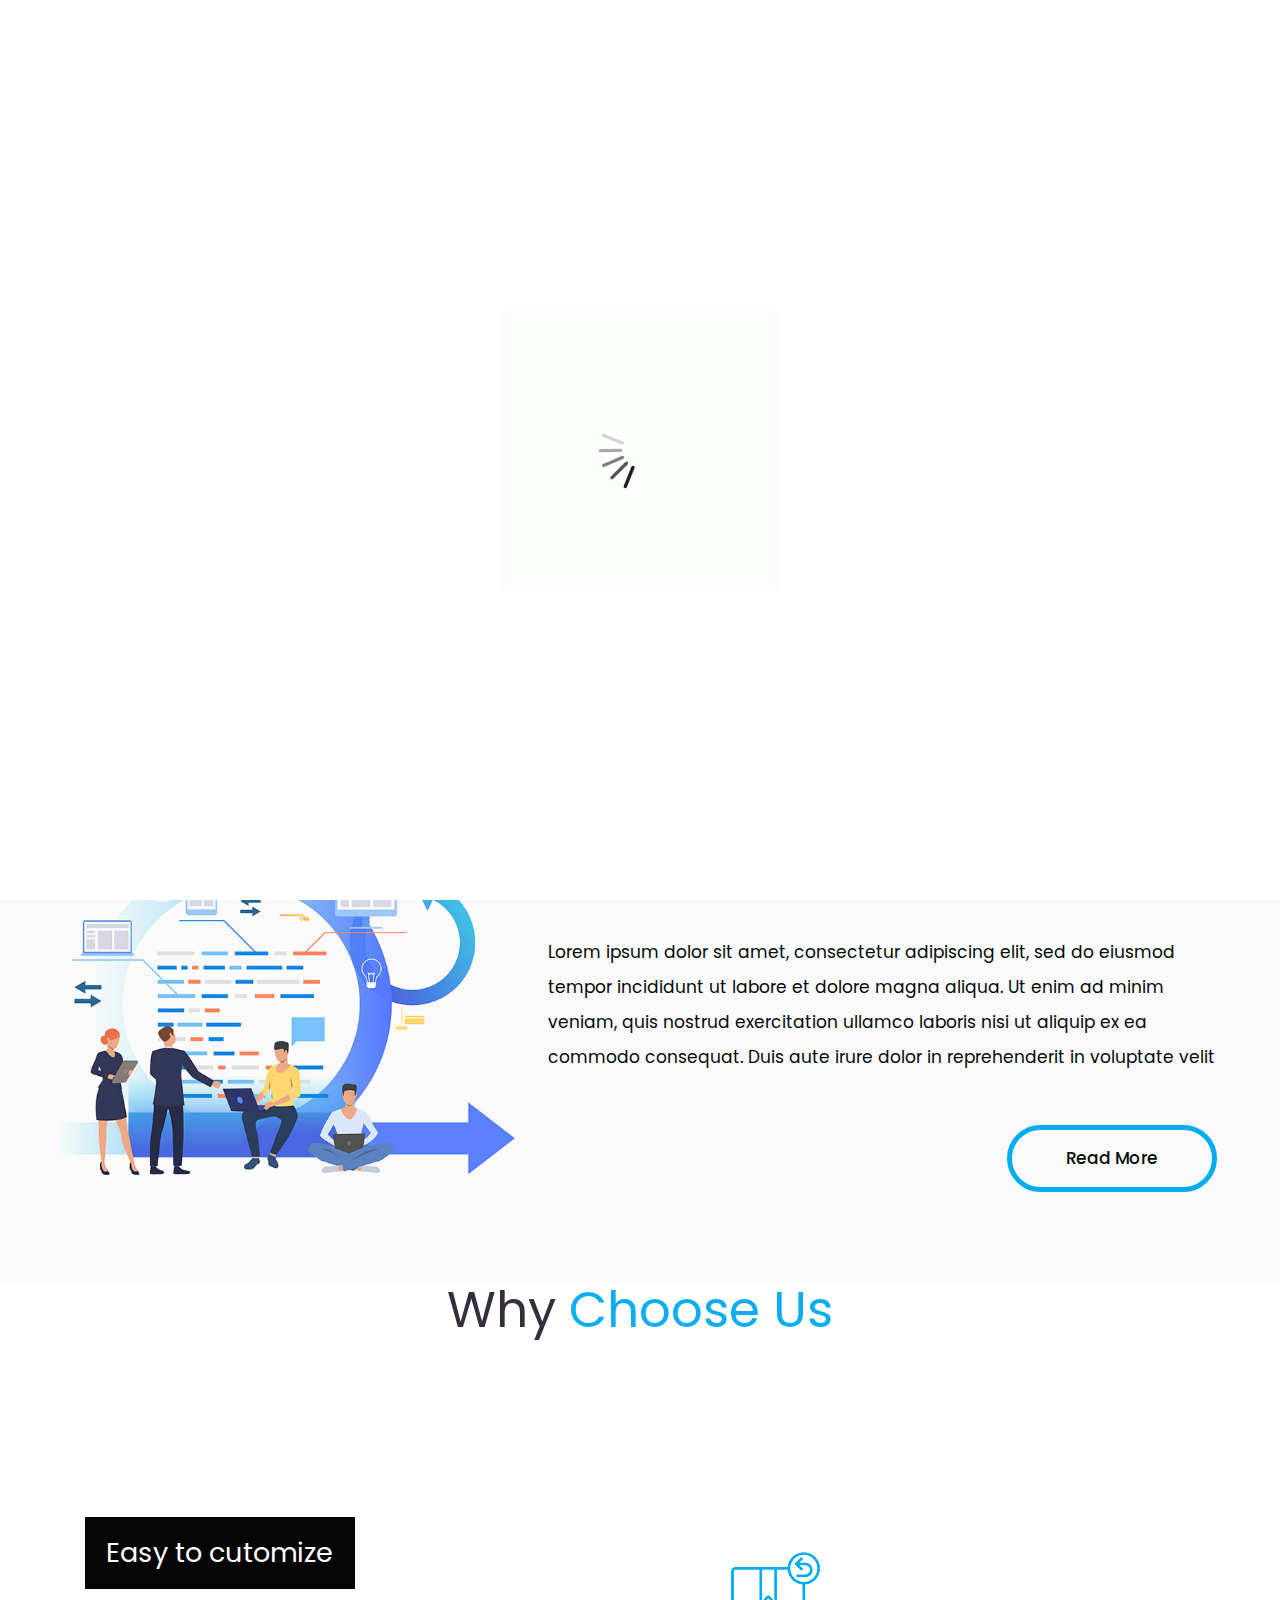
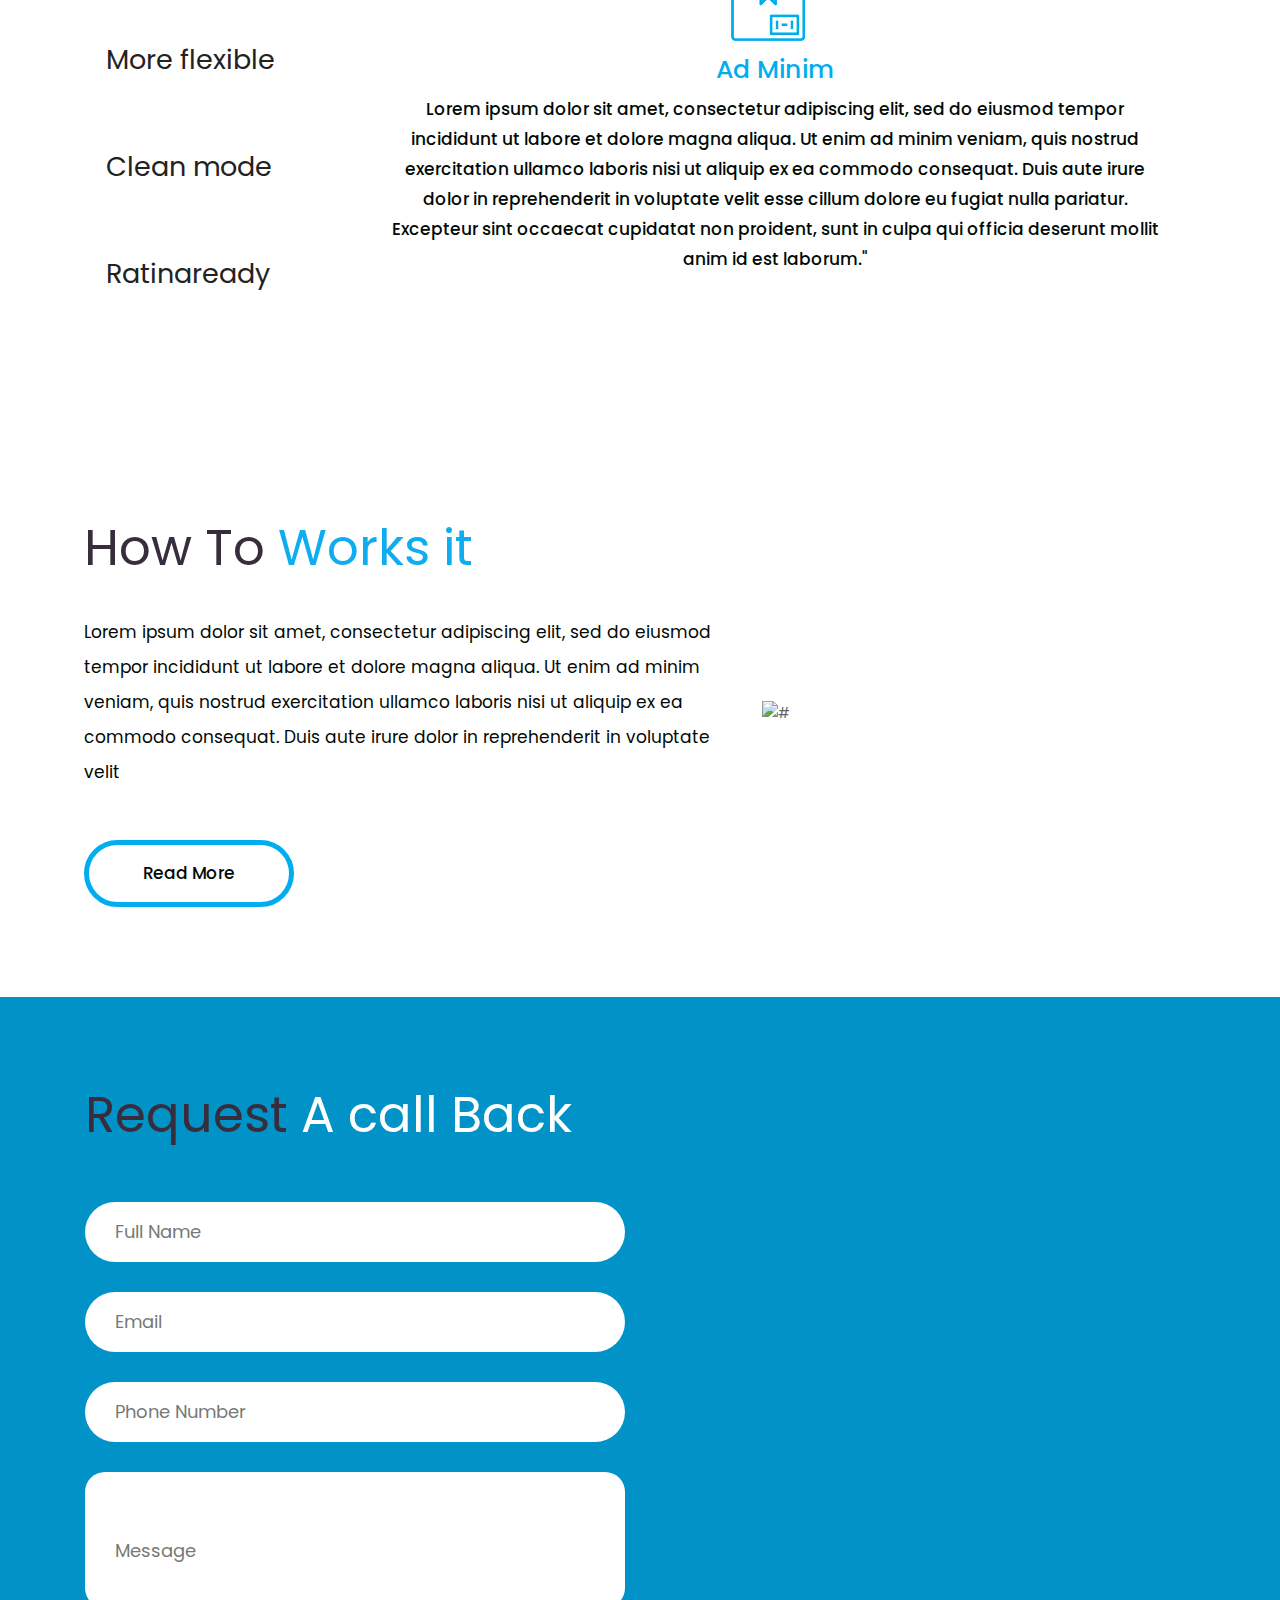
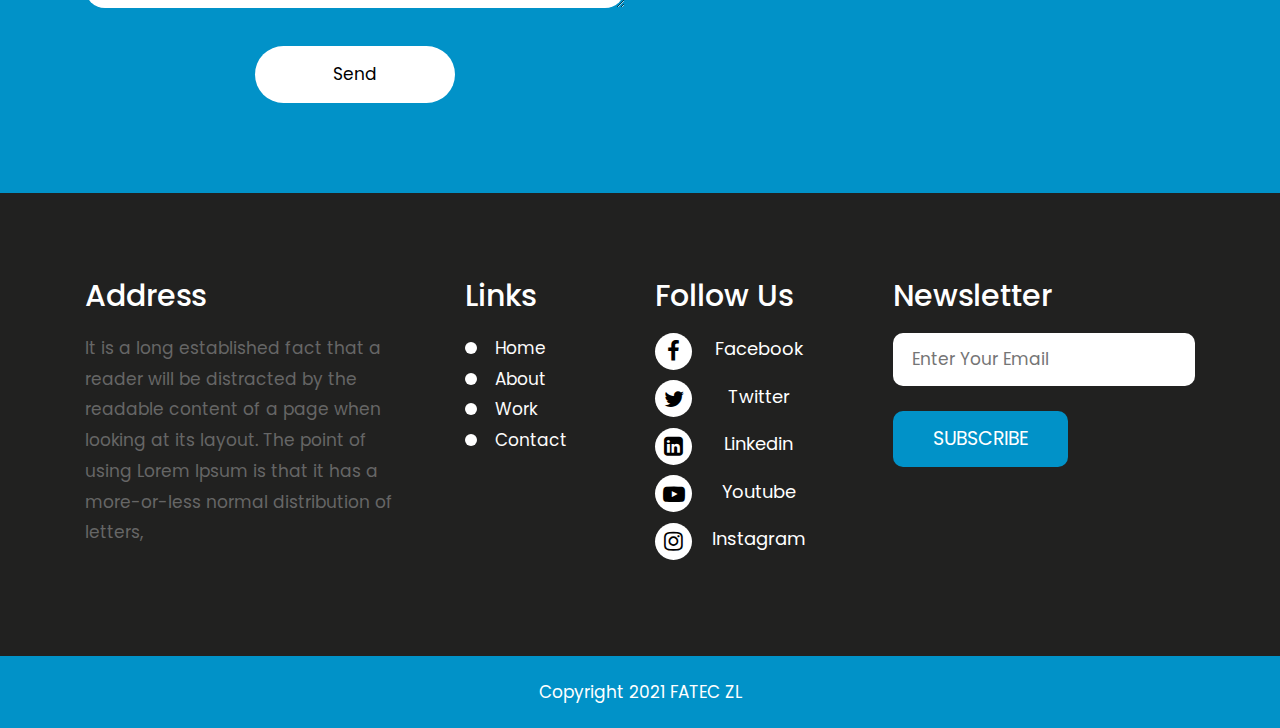
==== index.html @ 37ad4bf6 "Projeto Site Defeitos - IHC" ====
<!DOCTYPE html>
<html lang="en">
   <head>
      <!-- basic -->
      <meta charset="utf-8">
      <meta http-equiv="X-UA-Compatible" content="IE=edge">
      <!-- mobile metas -->
      <meta name="viewport" content="width=device-width, initial-scale=1">
      <meta name="viewport" content="initial-scale=1, maximum-scale=1">
      <!-- site metas -->
      <title>potoub</title>
      <meta name="keywords" content="">
      <meta name="description" content="">
      <meta name="author" content="">
      <!-- bootstrap css -->
      <link rel="stylesheet" href="css/bootstrap.min.css">
      <!-- style css -->
      <link rel="stylesheet" href="css/style.css">
      <!-- Responsive-->
      <link rel="stylesheet" href="css/responsive.css">
      <!-- fevicon -->
      <link rel="icon" href="images/fevicon.png" type="image/gif" />
      <!-- Scrollbar Custom CSS -->
      <link rel="stylesheet" href="css/jquery.mCustomScrollbar.min.css">
      <!-- Tweaks for older IEs-->
      <link rel="stylesheet" href="https://netdna.bootstrapcdn.com/font-awesome/4.0.3/css/font-awesome.css">
      <link rel="stylesheet" href="https://cdnjs.cloudflare.com/ajax/libs/fancybox/2.1.5/jquery.fancybox.min.css" media="screen">
      <!--[if lt IE 9]>
      <script src="https://oss.maxcdn.com/html5shiv/3.7.3/html5shiv.min.js"></script>
      <script src="https://oss.maxcdn.com/respond/1.4.2/respond.min.js"></script><![endif]-->
   </head>
   <!-- body -->
   <body class="main-layout">
      <!-- loader  -->
      <div class="loader_bg">
         <div class="loader"><img src="images/loading.gif" alt="#" /></div>
      </div>
      <!-- end loader -->
      <div class="wrapper">
      <!-- end loader -->
      <div class="sidebar">
         <!-- Sidebar  -->
         <nav id="sidebar">
            <div id="dismiss">
               <i class="fa fa-arrow-left"></i>
            </div>
            <ul class="list-unstyled components">
               <li class="active"> <a href="#">Home</a> </li>
               <li><a href="#about">About </a> </li>
               <li><a href="#work">Work</a> </li>
               <li><a href="#contact">Contact </a> </li>
            </ul>
         </nav>
      </div>
      <div id="content">
         <!-- header -->
         <header>
            <!-- header inner -->
            <div class="header">
               <div class="container-fluid">
                  <div class="row">
                     <div class="col-xl-3 col-lg-3 col-md-3 col-sm-3 col logo_section">
                        <div class="full">
                           <div class="center-desk">
                              <div class="logo">
                                 <a href="index.html"><img src="images/logo.png" alt="#" /></a>
                              </div>
                           </div>
                        </div>
                     </div>
                     <div class="col-xl-9 col-lg-9 col-md-9 col-sm-9">
                        <ul class="btn">
                           <!-- <li class="down_btn"><a href="#">Download</a></li>-->
                           <li><a href="#">Inicio</a></li>
                           <li><a href="#">Sobre</a></li>
                           <li><a href="#">Suporte</a></li>
                           <li><a href="#">Cursos</a></li>
                           <li><a href="#"><i class="fa fa-search" aria-hidden="true"></i></a></li>
                           <li><button type="button" id="sidebarCollapse">
                              <img src="images/menu_icon.png" alt="#" />
                              </button>
                           </li>
                        </ul>
                     </div>
                  </div>
               </div>
            </div>
         </header>
         <!-- end header inner -->
         <!-- end header -->
         <!-- banner -->
         <div id="myCarousel" class="carousel slide banner_main" data-ride="carousel">
            <ol class="carousel-indicators">
               <li data-target="#myCarousel" data-slide-to="0" class="active"></li>
               <li data-target="#myCarousel" data-slide-to="1"></li>
               <li data-target="#myCarousel" data-slide-to="2"></li>
            </ol>
            <div class="carousel-inner">
               <div class="carousel-item active">
                  <div class="container-fluid">
                     <div class="carousel-caption">
                        <div class="row">
                           <div class="col-xl-5 col-lg-5 col-md-5 col-sm-12">
                              <div class="text-bg">
                                 <h1>Get<br> Thinking A <br>long time</h1>
                                 <p>Lorem ipsum dolor sit amet, consectetur adipiscing elit, sed do eiusmod tempor incididunt ut labore et dolore magna aliqua. Ut enim ad minim veniam, quis </p>
                                 <a class="read_more" href="#">Read more</a>
                              </div>
                           </div>
                           <div class="col-xl-7 col-lg-7 col-md-7 col-sm-12">
                              <div class="images_box">
                                 <figure><img src="images/img2.png"></figure>
                              </div>
                           </div>
                        </div>
                     </div>
                  </div>
               </div>
               <div class="carousel-item">
                  <div class="container-fluid ">
                     <div class="carousel-caption">
                        <div class="row">
                           <div class="col-xl-5 col-lg-5 col-md-5 col-sm-12">
                              <div class="text-bg">
                                 <h1>Get<br> Thinking A <br>long time</h1>
                                 <p>Lorem ipsum dolor sit amet, consectetur adipiscing elit, sed do eiusmod tempor incididunt ut labore et dolore magna aliqua. Ut enim ad minim veniam, quis </p>
                                 <a class="read_more" href="#">Read more</a>
                              </div>
                           </div>
                           <div class="col-xl-7 col-lg-7 col-md-7 col-sm-12">
                              <div class="images_box">
                                 <figure><img src="images/img2.png"></figure>
                              </div>
                           </div>
                        </div>
                     </div>
                  </div>
               </div>
               <div class="carousel-item">
                  <div class="container-fluid">
                     <div class="carousel-caption ">
                        <div class="row">
                           <div class="col-xl-5 col-lg-5 col-md-5 col-sm-12">
                              <div class="text-bg">
                                 <h1>Get<br> Thinking A <br>long time</h1>
                                 <p>Lorem ipsum dolor sit amet, consectetur adipiscing elit, sed do eiusmod tempor incididunt ut labore et dolore magna aliqua. Ut enim ad minim veniam, quis </p>
                                 <a class="read_more" href="#">Read more</a>
                              </div>
                           </div>
                           <div class="col-xl-7 col-lg-7 col-md-7 col-sm-12">
                              <div class="images_box">
                                 <figure><img src="images/img2.png"></figure>
                              </div>
                           </div>
                        </div>
                     </div>
                  </div>
               </div>
            </div>
            <a class="carousel-control-prev" href="#myCarousel" role="button" data-slide="prev">
            <i class="fa fa-long-arrow-left" aria-hidden="true"></i>
            </a>
            <a class="carousel-control-next" href="#myCarousel" role="button" data-slide="next">
            <i class="fa fa-long-arrow-right" aria-hidden="true"></i>
            </a>
         </div>
         <!-- end banner -->
         <!-- about -->
         <div id="about"  class="about">
            <div class="container-fluid">
               <div class="row d_flex">
                  <div class="col-md-5">
                     <div class="about_img">
                        <figure><img src="images/about_img.jpg" alt="#"/></figure>
                     </div>
                  </div>
                  <div class="col-md-7">
                     <div class="titlepage">
                        <h2>About <span class="blu">Software</span></h2>
                        <p>Lorem ipsum dolor sit amet, consectetur adipiscing elit, sed do eiusmod tempor incididunt ut labore et dolore magna aliqua. Ut enim ad minim veniam, quis nostrud exercitation ullamco laboris nisi ut aliquip ex ea commodo consequat. Duis aute irure dolor in reprehenderit in voluptate velit </p>
                        <a class="read_more">Read More</a>
                     </div>
                  </div>
               </div>
            </div>
         </div>
         <!-- end about -->
         <!-- choose  section -->
         <div class="choose ">
            <div class="container">
               <div class="row">
                  <div class="col-md-12">
                     <div class="titlepage">
                        <h2>Why <span class="blu"> Choose Us</span></h2>
                     </div>
                  </div>
               </div>
            </div>
            <div class="choose_bg">
               <div class="container">
                  <div class="row">
                     <div class="col-md-12">
                        <div class="row">
                           <div class="col-xl-3 col-lg-3 col-md-3 col-sm-12 padding_right0">
                              <ul class="easy">
                                 <li class="active"><a href="#">Easy to cutomize</a></li>
                                 <li><a href="#">More flexible</a></li>
                                 <li><a href="#">Clean mode</a></li>
                                 <li><a href="#">Ratinaready</a></li>
                              </ul>
                           </div>
                           <div class="col-xl-9 col-lg-9 col-md-9 col-sm-12 padding_left0">
                              <div class="choose_box">
                                 <i><img src="images/admin.png" alt="#"/></i>
                                 <h3> Ad Minim</h3>
                                 <p>Lorem ipsum dolor sit amet, consectetur adipiscing elit, sed do eiusmod tempor incididunt ut labore et dolore magna aliqua. Ut enim ad minim veniam, quis nostrud exercitation ullamco laboris nisi ut aliquip ex ea commodo consequat. Duis aute irure dolor in reprehenderit in voluptate velit esse cillum dolore eu fugiat nulla pariatur. Excepteur sint occaecat cupidatat non proident, sunt in culpa qui officia deserunt mollit anim id est laborum."</p>
                              </div>
                           </div>
                        </div>
                     </div>
                  </div>
               </div>
            </div>
         </div>
         <!-- end choose  section -->
         <!-- work -->
         <div id="work"  class="work">
            <div class="container-fluid">
               <div class="row d_flex">
                  <div class="col-md-7">
                     <div class="titlepage">
                        <h2>How To <span class="blu">Works it</span></h2>
                        <p>Lorem ipsum dolor sit amet, consectetur adipiscing elit, sed do eiusmod tempor incididunt ut labore et dolore magna aliqua. Ut enim ad minim veniam, quis nostrud exercitation ullamco laboris nisi ut aliquip ex ea commodo consequat. Duis aute irure dolor in reprehenderit in voluptate velit </p>
                        <a class="read_more">Read More</a>
                     </div>
                  </div>
                  <div class="col-md-5">
                     <div class="work_img">
                        <figure><img src="images/work_img.jpg" alt="#"/></figure>
                     </div>
                  </div>
               </div>
            </div>
         </div>
         <!-- end work -->
         <!-- request -->
         <div id="contact" class="request">
            <div class="container">
               <div class="row">
                  <div class="col-md-12">
                     <div class="titlepage">
                        <h2>Request <span class="white">A call Back</span></h2>
                     </div>
                  </div>
               </div>
               <div class="row">
                  <div class="col-md-6">
                     <form id="request" class="main_form">
                        <div class="row">
                           <div class="col-md-12 ">
                              <input class="contactus" placeholder="Full Name" type="type" name="Full Name"> 
                           </div>
                           <div class="col-md-12">
                              <input class="contactus" placeholder="Email" type="type" name="Email"> 
                           </div>
                           <div class="col-md-12">
                              <input class="contactus" placeholder="Phone Number" type="type" name="Phone Number">                          
                           </div>
                           <div class="col-md-12">
                              <textarea class="textarea" placeholder="Message" type="type" Message="Name">Message </textarea>
                           </div>
                           <div class="col-md-12">
                              <button class="send_btn">Send</button>
                           </div>
                        </div>
                     </form>
                  </div>
                  <div class="col-md-6">
                     <div id="map"></div>
                  </div>
               </div>
            </div>
         </div>
         <!-- end request -->
         <!--  footer -->
         <footer>
            <div class="footer">
               <div class="container">
                  <div class="row">
                     <div class="col-xl-6 col-lg-6 col-md-12 col-sm-12">
                        <div class="row">
                           <div class="col-md-8 col-sm-6">
                              <div class="address">
                                 <h3>Address </h3>
                              </div>
                              <ul class="location_icon">
                                 <li>It is a long established fact that a reader will be distracted by the readable content of a page when looking at its layout. The point of using Lorem Ipsum is that it has a more-or-less normal distribution of letters, </li>
                              </ul>
                           </div>
                           <div class="col-md-4 col-sm-6">
                              <div class="address">
                                 <h3>Links</h3>
                                 <ul class="Menu_footer">
                                    <li class="active"> <a href="#">Home</a> </li>
                                    <li><a href="#about">About </a> </li>
                                    <li><a href="#work">Work</a> </li>
                                    <li><a href="#contact">Contact </a> </li>
                                 </ul>
                              </div>
                           </div>
                        </div>
                     </div>
                     <div class="col-xl-6 col-lg-6 col-md-12 col-sm-12">
                        <div class="row">
                           <div class="col-md-5 col-sm-6">
                              <div class="address">
                                 <h3>Follow Us</h3>
                              </div>
                              <ul class="social_icon">
                                 <li><a href="#">Facebook <i class="fa fa-facebook" aria-hidden="true"></i></a></li>
                                 <li><a href="#"> Twitter<i class="fa fa-twitter" aria-hidden="true"></i></a></li>
                                 <li><a href="#"> Linkedin<i class="fa fa-linkedin-square" aria-hidden="true"></i></a></li>
                                 <li><a href="#"> Youtube<i class="fa fa-youtube-play" aria-hidden="true"></i></a></li>
                                 <li><a href="#"> Instagram<i class="fa fa-instagram" aria-hidden="true"></i></a></li>
                              </ul>
                           </div>
                           <div class="col-md-7 col-sm-6">
                              <div class="address">
                                 <h3>Newsletter </h3>
                              </div>
                              <form class="bottom_form">
                                 <input class="enter" placeholder="Enter Your Email" type="text" name="Enter Your Email">
                                 <button class="sub_btn">subscribe</button>
                              </form>
                           </div>
                        </div>
                     </div>
                  </div>
               </div>
               <div class="copyright">
                  <div class="container">
                     <div class="row">
                        <div class="col-md-12">
                           <p>Copyright 2021 FATEC ZL</a></p>
                        </div>
                     </div>
                  </div>
               </div>
            </div>
         </footer>
         <!-- end footer -->
      </div>
      <div class="overlay"></div>
      <!-- Javascript files-->
      <script src="js/jquery.min.js"></script>
      <script src="js/popper.min.js"></script>
      <script src="js/bootstrap.bundle.min.js"></script>
      <script src="js/jquery-3.0.0.min.js"></script>
      <!-- sidebar -->
      <script src="js/jquery.mCustomScrollbar.concat.min.js"></script>
      <script src="js/custom.js"></script>
      <script type="text/javascript">
         $(document).ready(function() {
             $("#sidebar").mCustomScrollbar({
                 theme: "minimal"
             });
         
             $('#dismiss, .overlay').on('click', function() {
                 $('#sidebar').removeClass('active');
                 $('.overlay').removeClass('active');
             });
         
             $('#sidebarCollapse').on('click', function() {
                 $('#sidebar').addClass('active');
                 $('.overlay').addClass('active');
                 $('.collapse.in').toggleClass('in');
                 $('a[aria-expanded=true]').attr('aria-expanded', 'false');
             });
         });
      </script>
      <script>
         $(document).ready(function() {
             $(".fancybox").fancybox({
                 openEffect: "none",
                 closeEffect: "none"
             });
         
             $(".zoom").hover(function() {
         
                 $(this).addClass('transition');
             }, function() {
         
                 $(this).removeClass('transition');
             });
         });
      </script>
      <script>
         // This example adds a marker to indicate the position of Bondi Beach in Sydney,
         // Australia.
         function initMap() {
           var map = new google.maps.Map(document.getElementById('map'), {
             zoom: 11,
             center: {
               lat: 40.645037,
               lng: -73.880224
             },
           });
         
           var image = 'images/maps-and-flags.png';
           var beachMarker = new google.maps.Marker({
             position: {
               lat: 40.645037,
               lng: -73.880224
             },
             map: map,
             icon: image
           });
         }
      </script>
      <!-- google map js -->
      <script src="https://maps.googleapis.com/maps/api/js?key=AIzaSyA8eaHt9Dh5H57Zh0xVTqxVdBFCvFMqFjQ&callback=initMap"></script>
      <!-- end google map js -->
   </body>
</html>
---- css/style.css ----
/*--------------------------------------------------------------------- File Name: responsive.css ---------------------------------------------------------------------*/


/*--------------------------------------------------------------------- File Name: style.css ---------------------------------------------------------------------*/


/*--------------------------------------------------------------------- import Fonts ---------------------------------------------------------------------*/

@import url('https://fonts.googleapis.com/css?family=Rajdhani:300,400,500,600,700');
@import url('https://fonts.googleapis.com/css?family=Poppins:100,100i,200,200i,300,300i,400,400i,500,500i,600,600i,700,700i,800,800i,900,900i');
@import url('https://fonts.googleapis.com/css?family=Raleway:100,400,600,700,900&display=swap');

/*****---------------------------------------- 1) font-family: 'Rajdhani', sans-serif;
 2) font-family: 'Poppins', sans-serif;
 ----------------------------------------*****/


/*--------------------------------------------------------------------- import Files ---------------------------------------------------------------------*/

@import url(animate.min.css);
@import url(normalize.css);
@import url(icomoon.css);
@import url(font-awesome.min.css);
@import url(meanmenu.css);
@import url(owl.carousel.min.css);
@import url(swiper.min.css);
@import url(slick.css);
@import url(jquery.fancybox.min.css);
@import url(jquery-ui.css);
@import url(nice-select.css);

/*--------------------------------------------------------------------- skeleton ---------------------------------------------------------------------*/

* {
     box-sizing: border-box !important;
}

html {
     scroll-behavior: smooth;
}

body {
     color: #666666;
     font-size: 14px;
     font-family: 'Poppins', sans-serif;
     line-height: 1.80857;
     font-weight: normal;
}

a {
     color: #1f1f1f;
     text-decoration: none !important;
     outline: none !important;
     -webkit-transition: all .3s ease-in-out;
     -moz-transition: all .3s ease-in-out;
     -ms-transition: all .3s ease-in-out;
     -o-transition: all .3s ease-in-out;
     transition: all .3s ease-in-out;
}

h1,
h2,
h3,
h4,
h5,
h6 {
     letter-spacing: 0;
     font-weight: normal;
     position: relative;
     padding: 0 0 10px 0;
     font-weight: normal;
     line-height: normal;
     color: #111111;
     margin: 0
}

h1 {
     font-size: 24px;
}

h2 {
     font-size: 22px;
}

h3 {
     font-size: 18px;
}

h4 {
     font-size: 16px
}

h5 {
     font-size: 14px
}

h6 {
     font-size: 13px
}

*,
*::after,
*::before {
     -webkit-box-sizing: border-box;
     -moz-box-sizing: border-box;
     box-sizing: border-box;
}

h1 a,
h2 a,
h3 a,
h4 a,
h5 a,
h6 a {
     color: #212121;
     text-decoration: none!important;
     opacity: 1
}

button:focus {
     outline: none;
}

ul,
li,
ol {
     margin: 0px;
     padding: 0px;
     list-style: none;
}

p {
     margin: 0px;
     font-weight: 500;
     font-size: 15px;
     line-height: 24px;
}

a {
     color: #222222;
     text-decoration: none;
     outline: none !important;
}

a,
.btn {
     text-decoration: none !important;
     outline: none !important;
     -webkit-transition: all .3s ease-in-out;
     -moz-transition: all .3s ease-in-out;
     -ms-transition: all .3s ease-in-out;
     -o-transition: all .3s ease-in-out;
     transition: all .3s ease-in-out;
}

img {
     max-width: 100%;
     height: auto;
}

 :focus {
     outline: 0;
}

.btn-custom {
     margin-top: 20px;
     background-color: transparent !important;
     border: 2px solid #ddd;
     padding: 12px 40px;
     font-size: 16px;
}

.lead {
     font-size: 18px;
     line-height: 30px;
     color: #767676;
     margin: 0;
     padding: 0;
}

.form-control:focus {
     border-color: #ffffff !important;
     box-shadow: 0 0 0 .2rem rgba(255, 255, 255, .25);
}

.navbar-form input {
     border: none !important;
}

.badge {
     font-weight: 500;
}

blockquote {
     margin: 20px 0 20px;
     padding: 30px;
}

button {
     border: 0;
     margin: 0;
     padding: 0;
     cursor: pointer;
}

.full {
     float: left;
     width: 100%;
}

.layout_padding {
     padding-top: 90px;
     padding-bottom: 90px;
}

.layout_padding_2 {
     padding-top: 75px;
     padding-bottom: 75px;
}

.light_silver {
     background: #f9f9f9;
}

.theme_bg {
     background: #38c8a8;
}

.margin_top_30 {
     margin-top: 30px !important;
}

.full {
     width: 100%;
     float: left;
     margin: 0;
     padding: 0;
}


/**-- heading section --**/


/*---------------------------- preloader area ----------------------------*/

.loader_bg {
     position: fixed;
     z-index: 9999999;
     background: #fff;
     width: 100%;
     height: 100%;
}

.loader {
     height: 100%;
     width: 100%;
     position: absolute;
     left: 0;
     top: 0;
     display: flex;
     justify-content: center;
     align-items: center;
}

.loader img {
     width: 280px;
}


/*-- menu_sitbar--*/

.menu_sitbar {
     float: left;
     width: 120px;
     height: 100vh;
     background: #0808ff;
     border-right: #fff solid 7px;
     padding: 33px;
}

#sidebar {
     width: 200px;
     position: fixed;
     top: 0;
     left: -280px;
     height: 100vh;
     z-index: 1000;
     background: #fff;
     color: #fff;
     transition: all 0.3s;
     overflow-y: scroll;
     box-shadow: 3px 3px 3px rgba(0, 0, 0, 0.2);
}

#sidebar.active {
     left: 0;
}

#dismiss {
     width: 35px;
     height: 35px;
     line-height: 34px;
     text-align: center;
     background: #000;
     position: absolute;
     top: 10px;
     right: 10px;
     cursor: pointer;
     -webkit-transition: all 0.3s;
     -o-transition: all 0.3s;
     transition: all 0.3s;
}

#dismiss:hover {
     background: #35bff8;
     color: #fff;
}

.overlay {
     display: none;
     position: fixed;
     width: 100vw;
     height: 100vh;
     background: rgba(0, 0, 0, 0.7);
     z-index: 998;
     opacity: 0;
     transition: all 0.5s ease-in-out;
}

.overlay.active {
     display: block;
     opacity: 1;
}

#sidebarCollapse {
     background: transparent;
     padding: 0;
     border: none;
}

#sidebar .sidebar-header {
     padding: 20px;
     background: #0808ff;
}

#sidebar ul.components {
     padding: 55px 0;
}

#sidebar ul p {
     color: #fff;
     padding: 10px;
}

#sidebar ul li a {
     padding: 10px 25px;
     font-size: 1.3em;
     display: block;
     font-weight: 500;
}

#sidebar ul li a:hover {
     color: #fff;
     background: #35bff8;
}

#sidebar ul li.active>a,
a[aria-expanded="true"] {
     color: #fff;
     background: #35bff8;
}

a[data-toggle="collapse"] {
     position: relative;
}

.dropdown-toggle::after {
     display: block;
     position: absolute;
     top: 50%;
     right: 20px;
     transform: translateY(-50%);
}

ul ul a {
     font-size: 0.9em !important;
     padding-left: 30px !important;
     background: #6d7fcc;
}

ul.CTAs {
     padding: 20px;
}

ul.CTAs a {
     text-align: center;
     font-size: 0.9em !important;
     display: block;
     border-radius: 5px;
     margin-bottom: 5px;
}

a.download {
     background: #fff;
     color: #7386D5;
}

a.article,
a.article:hover {
     background: #6d7fcc !important;
     color: #fff !important;
}


/*--end menu_sitbar--*/

ul.btn {
     float: right;
}

ul.btn li {
     display: inline-block;
     padding: 0 25px;
}

ul.btn li a {
     color: #fff;
     font-size: 16px;
}

ul.btn li:last-child {
     padding-right: 0;
}

.down_btn {
     padding-left: 50px;
}

.down_btn a {
     background-color: #fff;
     display: inline-block;
     padding: 7px 35px;
     border-radius: 10px;
     color: #010a05 !important;
     font-size: 17px;
}

.down_btn a:hover {
     color: #fff !important;
     background: #000;
}


/*-- header area --*/


/*--------------------------------------------------------------------- top banner area ---------------------------------------------------------------------*/


/*--------------------------------------------------------------------- layout new css ---------------------------------------------------------------------*/

.header::after {
     background: url(../images/cross_top.png);
     content: "";
     position: absolute;
     width: 558px;
     height: 228px;
     z-index: -1;
     top: 0;
     left: 0;
}

.header {
     width: 100%;
     background: #AF3434;
     padding: 15px 10px;
     position: relative;
     z-index: 960;
}

.logo a {
     font-size: 40px;
     font-weight: bold;
     text-transform: uppercase;
     color: #fff;
     line-height: 40px;
}

.logo img{
     width: 35%;
}


/** banner section **/

.banner_main {
     background: #AF3434;
     padding: 15px 0 70px 0;
}

.text-bg {
     text-align: left;
     float: right;
     width: 100%;
     max-width: 431px;
}

.text-bg h1 {
     color: #fff;
     padding-top: 50px;
     font-size: 71px;
     line-height: 85px;
     padding-bottom: 25px;
     font-weight: bold;
}

.text-bg p {
     font-size: 17px;
     display: block;
     color: #fff;
     line-height: 25px;
     padding-bottom: 50px;
     font-weight: 500;
}

.text-bg .read_more {
     border: #fff solid 5px;
}

.text-bg .read_more:hover {
     background: #000;
}

.images_box figure {
     margin: 0px;
}

.images_box figure img {
     width: 100%;
}

.carousel-indicators li {
     background: #000;
     width: 38px;
     height: 8px;
     border-radius: 10px;
}

.carousel-indicators {
     bottom: 45px;
}

.carousel-caption {
     position: inherit;
}

.carousel-control-next,
.carousel-control-prev {
     display: none;
}


/** banner section **/

.titlepage {
     text-align: center;
     padding-bottom: 60px;
}

.titlepage h2 {
     font-size: 50px;
     color: #382d3c;
     line-height: 55px;
     padding: 0;
}

.d_flex {
     display: flex;
     align-items: center;
     flex-wrap: wrap;
}

.blu {
     color: #0eadef;
}

.read_more {
     font-size: 17px;
     background-color: transparent;
     border: #00aeef solid 5px;
     color: #010a05 !important;
     padding: 13px 0px;
     width: 100%;
     max-width: 210px;
     text-align: center;
     display: inline-block;
     transition: ease-in all 0.5s;
     border-radius: 40px;
     font-weight: 500;
}

.read_more:hover {
     background: #00aeef;
     color: #fff !important;
     transition: ease-in all 0.5s;
}


/** about section **/

.about {
     background: #fafafa;
     padding: 90px 0;
}

.about .titlepage {
     text-align: left;
     padding: 0;
     max-width: 669px;
     width: 100%;
     float: left;
}

.about .titlepage h2 {
     margin-bottom: 40px;
}

.about .titlepage p {
     color: #010a05;
     font-size: 17px;
     line-height: 35px;
     font-weight: 400;
     padding-bottom: 50px;
}

.about .titlepage .read_more {
     float: right;
}

.about_img figure {
     margin: 0;
}

.about_img figure img {
     width: 100%;
}


/** end about section **/


/** choose  section **/

.blu2 {
     color: #3a3aff;
     font-weight: bold;
}

.choose_bg {
     background: url(../images/why.jpg);
     padding: 120px 0;
}

.choose .choose_box {
     background: #fff;
     padding: 35px 35px;
     text-align: center;
}

.choose .choose_box span {
     color: #141629;
     display: block;
     font-size: 70px;
     font-weight: bold;
     text-align: center;
}

.choose .choose_box h3 {
     color: #00aeef;
     font-size: 25px;
     line-height: 28px;
     font-weight: 500;
     padding-bottom: 10px;
     padding-top: 15px;
}

.choose .choose_box p {
     color: #010a05;
     font-size: 17px;
     line-height: 30px;
     font-weight: 500;
}

.padding_right0 {
     padding-right: 0;
}

.padding_left0 {
     padding-left: 0;
}

ul.easy li a {
     font-size: 27px;
     padding: 18px 21px;
     width: 100%;
     line-height: 36px;
     margin-bottom: 35px;
     display: block;
}

ul.easy li:last-child a {
     margin-bottom: 0;
}

ul.easy li.active a {
     background: #060505;
     color: #fff;
}

ul.easy li a:hover {
     background: #060505;
     color: #fff;
}


/** end choose  section **/


/** work section **/

.work {
     background: #ffffff;
     padding: 90px 0;
}

.work .titlepage {
     text-align: left;
     padding: 0;
     max-width: 648px;
     width: 100%;
     float: right;
}

.work .titlepage h2 {
     margin-bottom: 40px;
}

.work .titlepage p {
     color: #010a05;
     font-size: 17px;
     line-height: 35px;
     font-weight: 400;
     padding-bottom: 50px;
}

.work_img {
     padding-right: 30px;
}

.work_img figure {
     margin: 0;
}

.work_img figure img {
     width: 100%;
}


/** end work section **/


/** request section **/

.request {
     background: #0192c8;
     padding: 90px 0px;
}

.request .titlepage {
     text-align: left;
}

.white {
     color: #fff;
}

.main_form .contactus {
     border-radius: 35px;
     padding: 0px 30px;
     margin-bottom: 30px;
     width: 100%;
     height: 60px;
     background: #fff;
     color: #777977;
     font-size: 18px;
     font-weight: normal;
     border: inherit;
}

.main_form .textarea {
     padding: 8px 30px;
     padding-top: 63px;
     margin-bottom: 30px;
     width: 100%;
     background: #fff;
     color: #777977;
     font-size: 18px;
     font-weight: normal;
     border: inherit;
     border-radius: 20px;
}

.main_form .send_btn {
     font-size: 17px;
     transition: ease-in all 0.5s;
     background-color: #fff;
     color: #000;
     padding: 13px 0px;
     max-width: 200px;
     width: 100%;
     display: block;
     border-radius: 30px;
     margin: 0 auto;
}

.main_form .send_btn:hover {
     background-color: #191e20;
     transition: ease-in all 0.5s;
     color: #fff;
}

#request *::placeholder {
     color: #777977;
     opacity: 1;
}

#map {
     height: 425px;
     overflow: hidden;
     padding-bottom: 22.25%;
     padding-top: 30px;
     position: relative;
}


/** end request section **/


/** footer **/

.footer {
     background: #212120;
     padding-top: 85px;
     text-align: center;
}

.footer .titlepage {
     text-align: left;
     padding-bottom: 0px;
}

.footer .titlepage h2 {
     color: #fff;
}

.footer .address h3 {
     color: #fff;
     font-size: 30px;
     line-height: 35px;
     font-weight: 500;
     padding-bottom: 20px;
     text-align: left;
}

ul.location_icon li {
     font-size: 17px;
     text-align: left;
     padding-right: 40px;
}

ul.Menu_footer li {
     display: block;
     color: #3e7f21;
     position: relative;
}

ul.Menu_footer li:before {
     content: "";
     position: absolute;
     width: 12px;
     height: 12px;
     border-radius: 20px;
     background: #fff;
     margin-top: 9px;
     left: 0;
}

ul.Menu_footer li a {
     display: block;
     color: #fcfbfb;
     font-size: 17px;
     padding-left: 30px;
     text-align: left;
}

ul.Menu_footer li a:hover {
     color: #0eadef;
}

ul.social_icon li {
     display: block;
     padding-bottom: 11px;
}

ul.social_icon li a {
     font-size: 18px;
     color: #fff;
     display: inherit;
}

ul.social_icon li a:hover {
     color: #0eadef;
}

ul.social_icon li a i {
     background: #fff;
     width: 37px;
     height: 37px;
     display: flex;
     align-items: center;
     justify-content: center;
     font-size: 22px;
     border-radius: 30px;
     color: #000;
     margin-top: -33px;
}

ul.social_icon li a i:hover {
     color: #0eadef;
}

.bottom_form h3 {
     font-weight: 600;
     font-size: 20px;
     text-align: left;
     color: #fff;
     padding-bottom: 15px;
}

.bottom_form .enter {
     border: inherit;
     padding: 0px 19px;
     width: 100%;
     height: 53px;
     background: #fff;
     color: #828282;
     font-size: 17px;
     border-radius: 10px;
     margin-bottom: 25px;
}

.sub_btn {
     font-size: 19px;
     transition: ease-in all 0.5s;
     background-color: #0192c8;
     color: #fff;
     padding: 11px 0px;
     max-width: 175px;
     width: 100%;
     display: block;
     text-transform: uppercase;
     border-radius: 10px;
     border: inherit;
     box-shadow: inherit;
}

.sub_btn:hover {
     background-color: #0156ed;
     transition: ease-in all 0.5s;
     color: #fff;
}

.copyright {
     margin-top: 85px;
     padding: 25px 0;
     background: #0192c8;
}

.copyright p {
     color: #fff;
     font-size: 17px;
     line-height: 22px;
     text-align: center;
     font-weight: normal;
}

.copyright a {
     color: #fff;
}

.copyright a:hover {
     color: #212120;
}


/** end footer **/
---- css/responsive.css ----
/*--------------------------------------------------------------------- File Name: responsive.css ---------------------------------------------------------------------*/


/*------------------------------------------------------------------- 991px x 768px ---------------------------------------------------------------------*/

@media (min-width: 1200px) and (max-width: 1500px) {}

@media (min-width: 992px) and (max-width: 1199px) {
    .text-bg h1 {
        font-size: 67px;
    }
    ul.easy li a {
        font-size: 21px;
    }
    ul.social_icon li a {
        font-size: 16px;
    }
}

@media (min-width: 768px) and (max-width: 991px) {
    .text-bg h1 {
        padding-top: 0px;
        font-size: 51px;
        line-height: 70px;
    }
    ul.Menu_footer {
        padding-bottom: 30px;
    }
    ul.easy li a {
        font-size: 17px;
        padding: 18px 11px;
    }
    ul.location_icon li {
        padding-bottom: 20px;
    }
}

@media (min-width: 576px) and (max-width: 767px) {
    .header {
        padding: 15px 30px 10px 30px;
    }
    .about_img {
        padding-bottom: 20px;
    }
    ul.btn li {
        padding: 0 18px;
    }
    .text-bg {
        max-width: inherit;
        padding-top: 60px;
    }
    .padding_left0 {
        padding-left: 15px;
    }
    .padding_right0 {
        padding-right: 15px;
    }
    .main_form .send_btn {
        margin-bottom: 30px;
    }
    ul.location_icon li {
        padding-bottom: 20px;
    }
    .work_img {
        padding-right: 0;
        padding-top: 30px;
    }
}

@media (max-width: 575px) {
    .header {
        padding: 30px 0px 15px 0px;
    }
    .header::after {
        background: inherit;
        position: inherit;
    }
    .logo {
        text-align: center !important;
        padding-bottom: 6px;
        text-align: center;
    }
    .titlepage h2 {
        font-size: 37px;
    }
    .images_box {
        padding-top: 20px;
    }
    .down_btn a {
        padding: 7px 16px;
    }
    ul.btn li {
        padding: 0px 7px;
    }
    #sidebarCollapse {
        padding-right: 8px;
    }
    .banner_main {
        padding: 0px 0 90px 0;
    }
    .text-bg h1 {
        font-size: 44px;
        line-height: 64px;
        padding-bottom: 40px;
        padding-left: 10px;
    }
    .about_img {
        padding-bottom: 20px;
    }
    .padding_left0 {
        padding-left: 15px;
    }
    .padding_right0 {
        padding-right: 15px;
    }
    .work_img {
        padding-right: 0;
        padding-top: 30px;
    }
    .main_form .send_btn {
        margin-bottom: 30px;
    }
    ul.location_icon li {
        padding-bottom: 20px;
    }
    ul.Menu_footer,
    ul.social_icon {
        padding-bottom: 20px;
    }
}
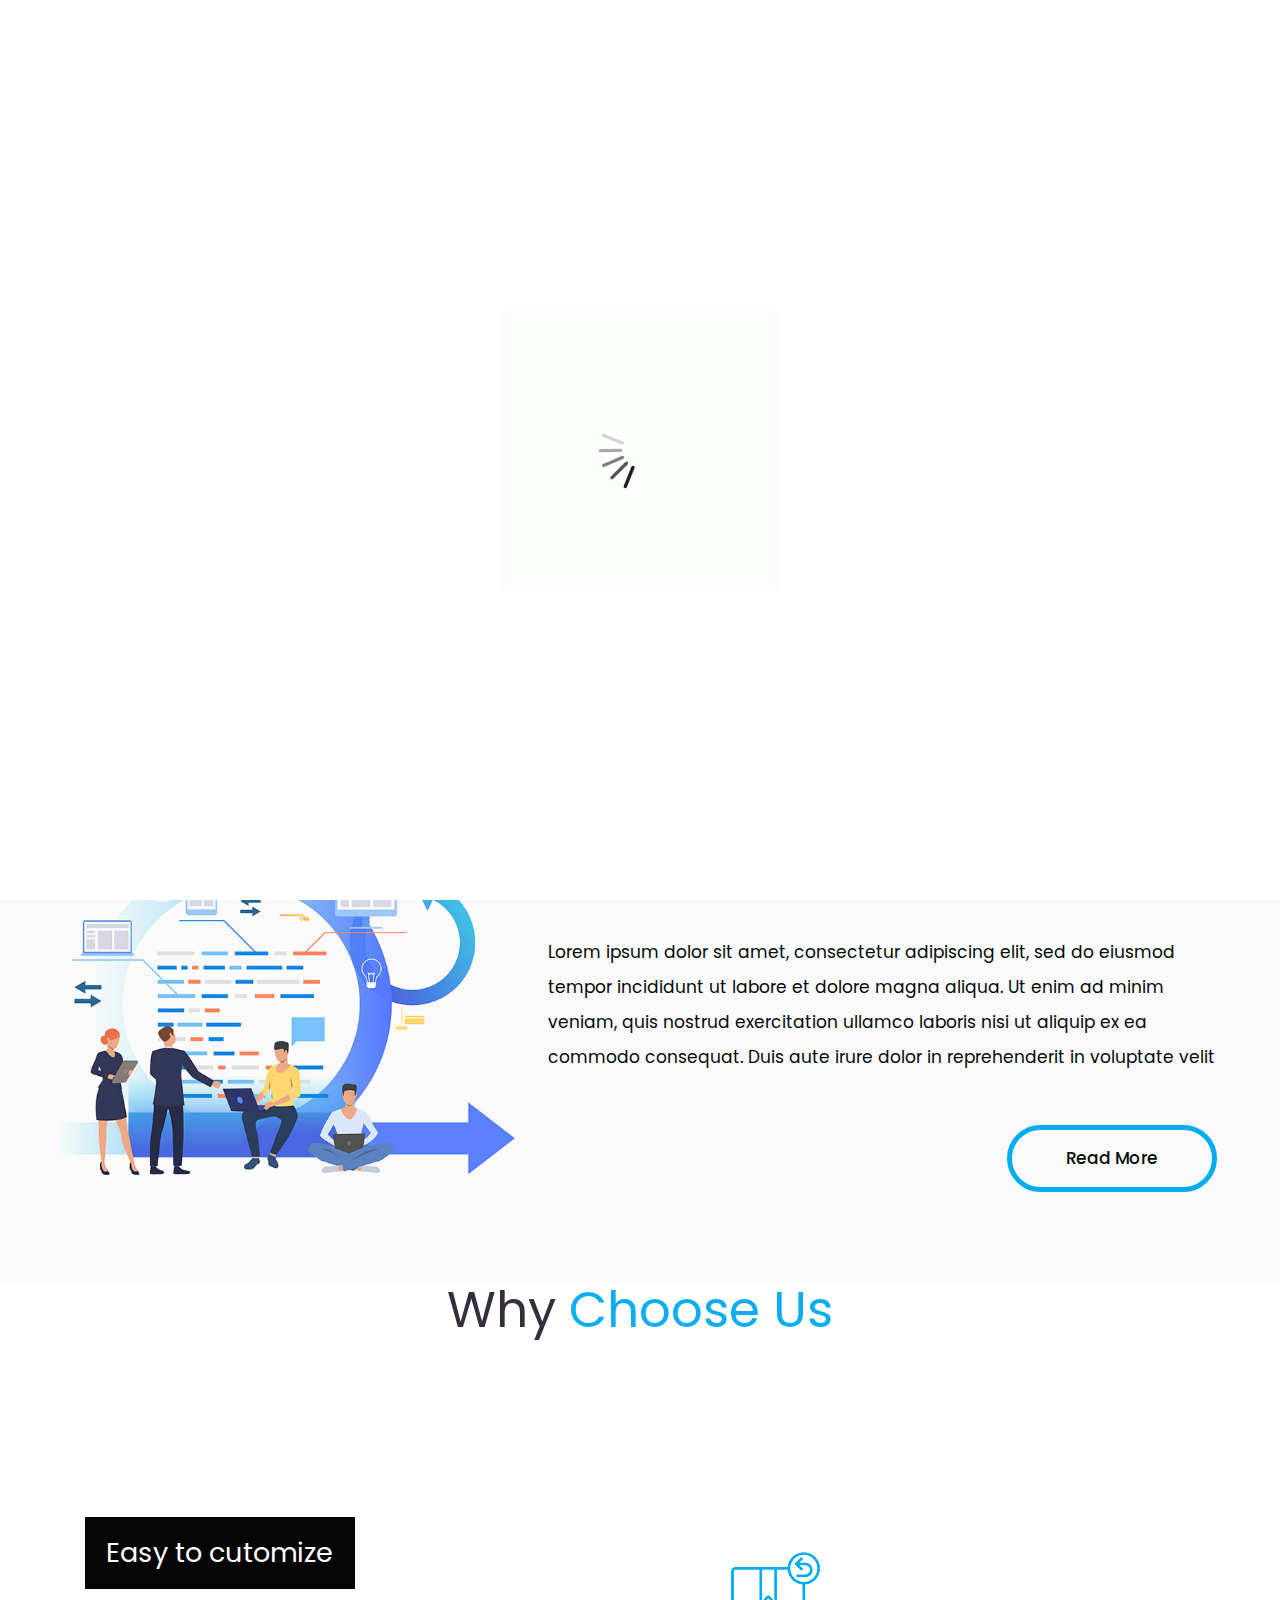
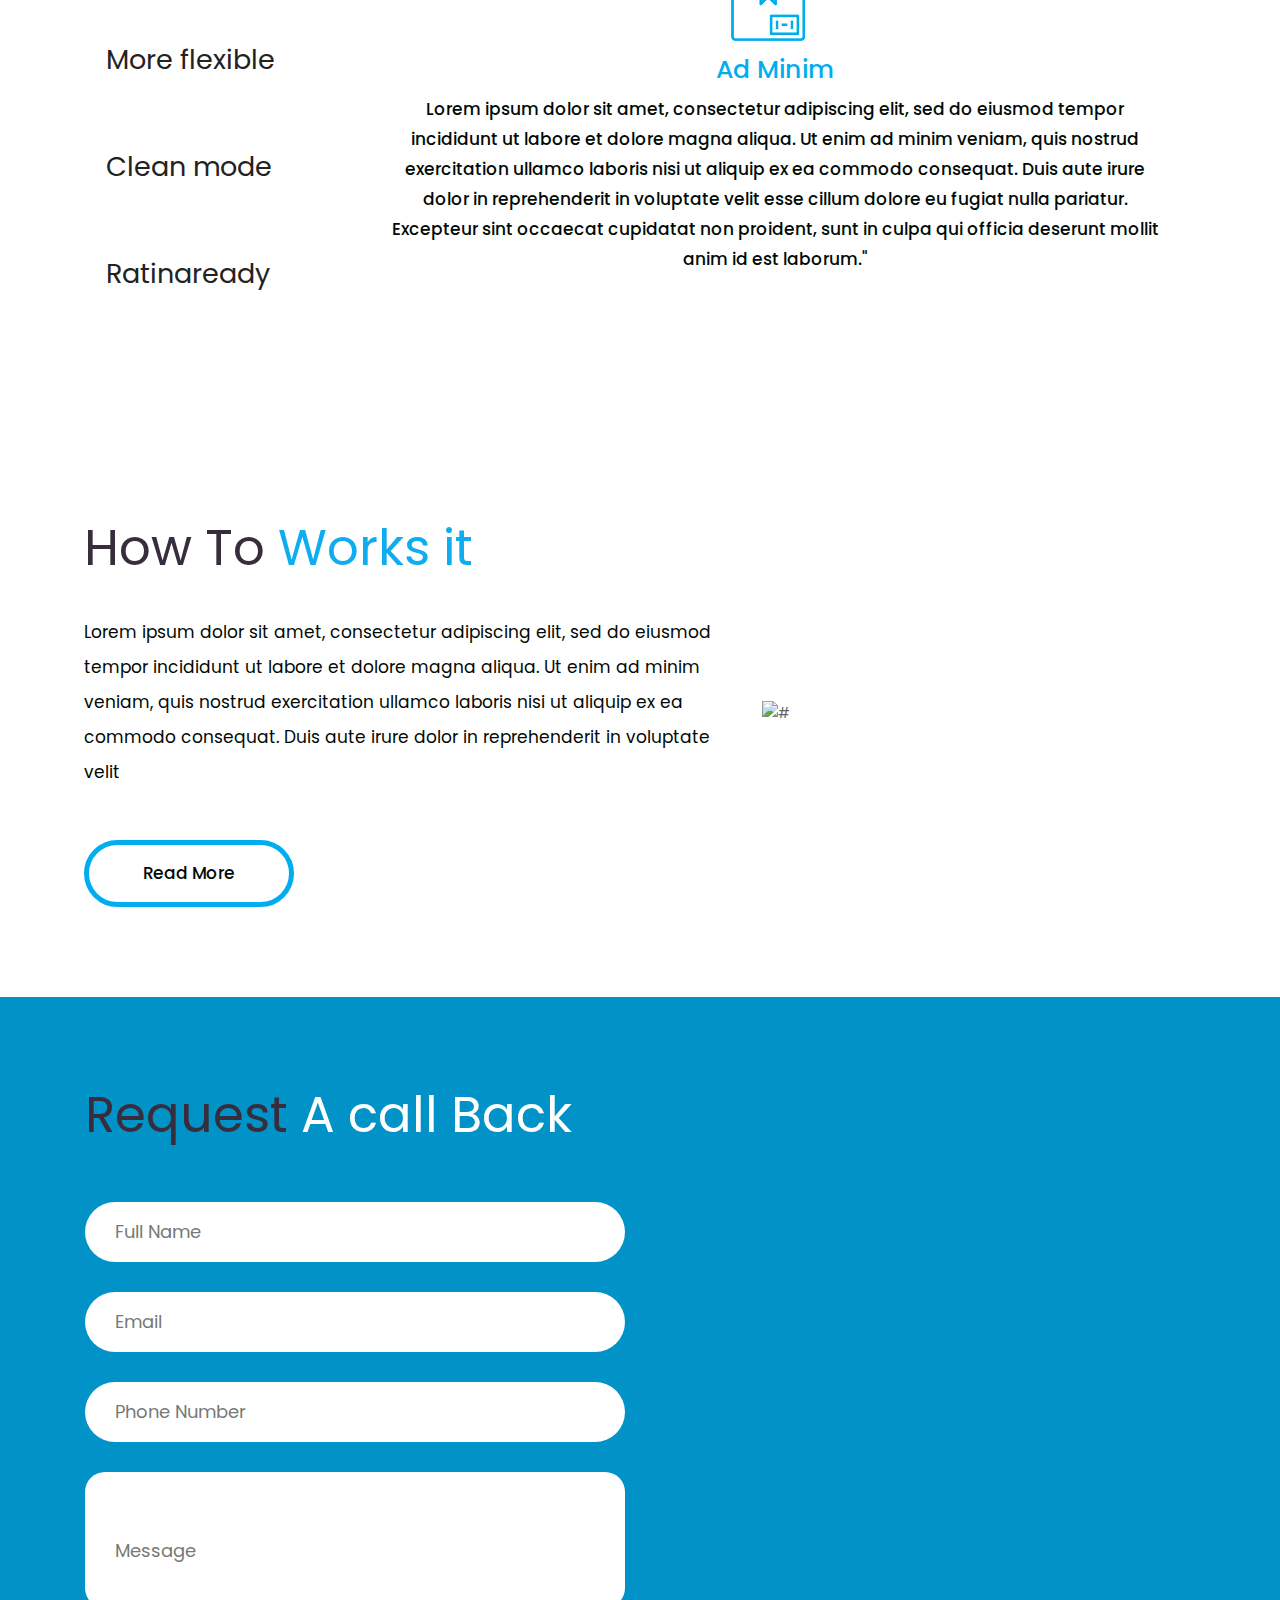
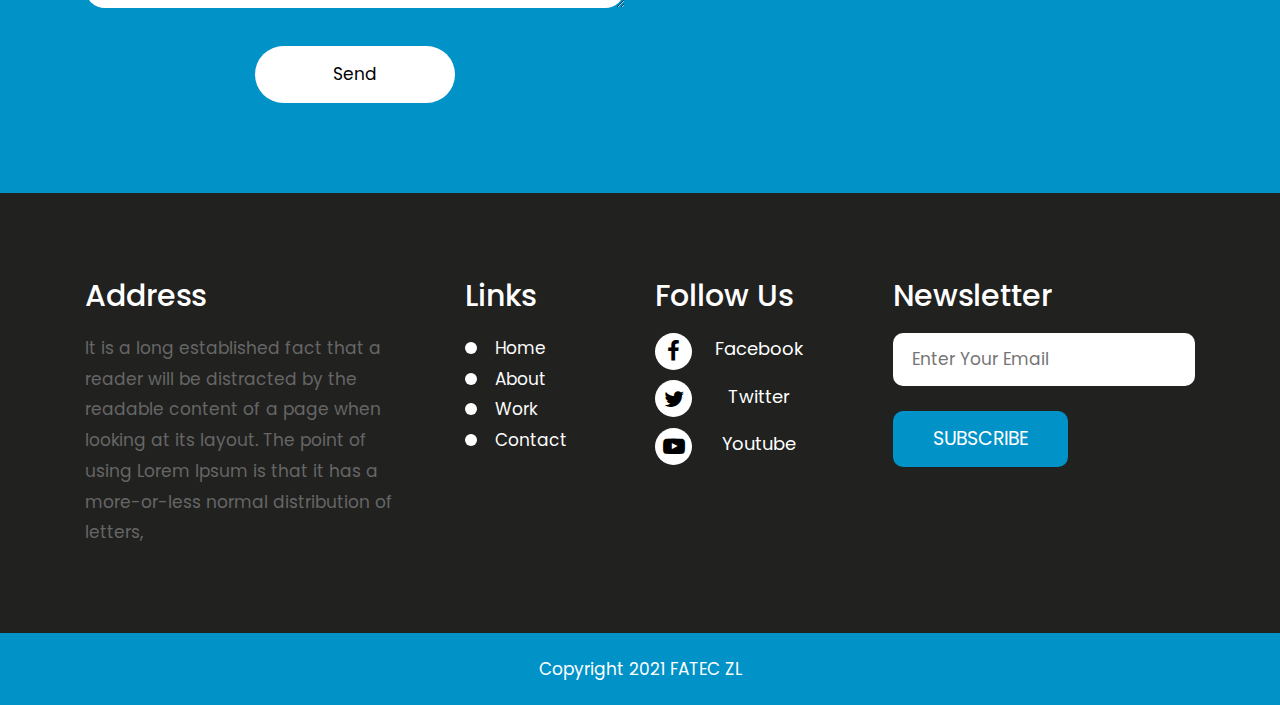
==== commit 1de303ef: "Update index.html" ====
--- a/index.html
+++ b/index.html
@@ -319,9 +319,7 @@
                               <ul class="social_icon">
                                  <li><a href="#">Facebook <i class="fa fa-facebook" aria-hidden="true"></i></a></li>
                                  <li><a href="#"> Twitter<i class="fa fa-twitter" aria-hidden="true"></i></a></li>
-                                 <li><a href="#"> Linkedin<i class="fa fa-linkedin-square" aria-hidden="true"></i></a></li>
                                  <li><a href="#"> Youtube<i class="fa fa-youtube-play" aria-hidden="true"></i></a></li>
-                                 <li><a href="#"> Instagram<i class="fa fa-instagram" aria-hidden="true"></i></a></li>
                               </ul>
                            </div>
                            <div class="col-md-7 col-sm-6">
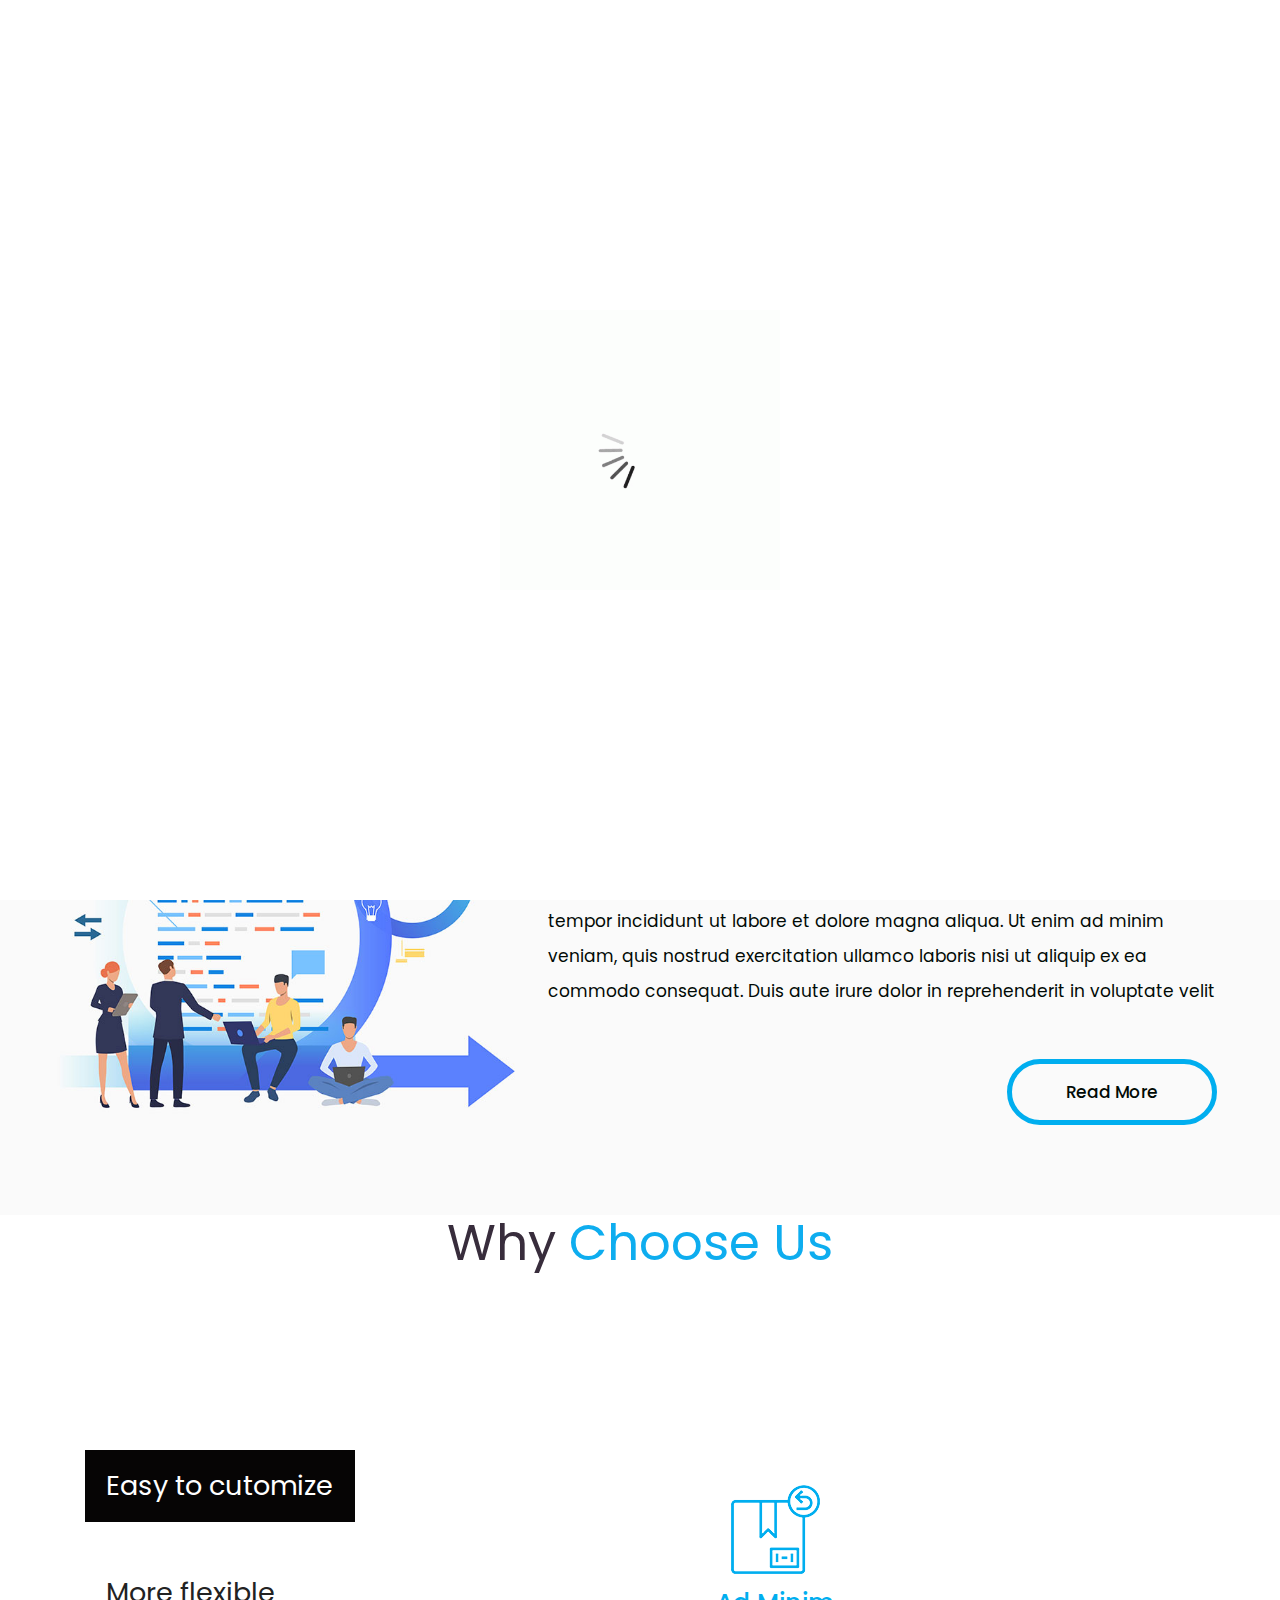
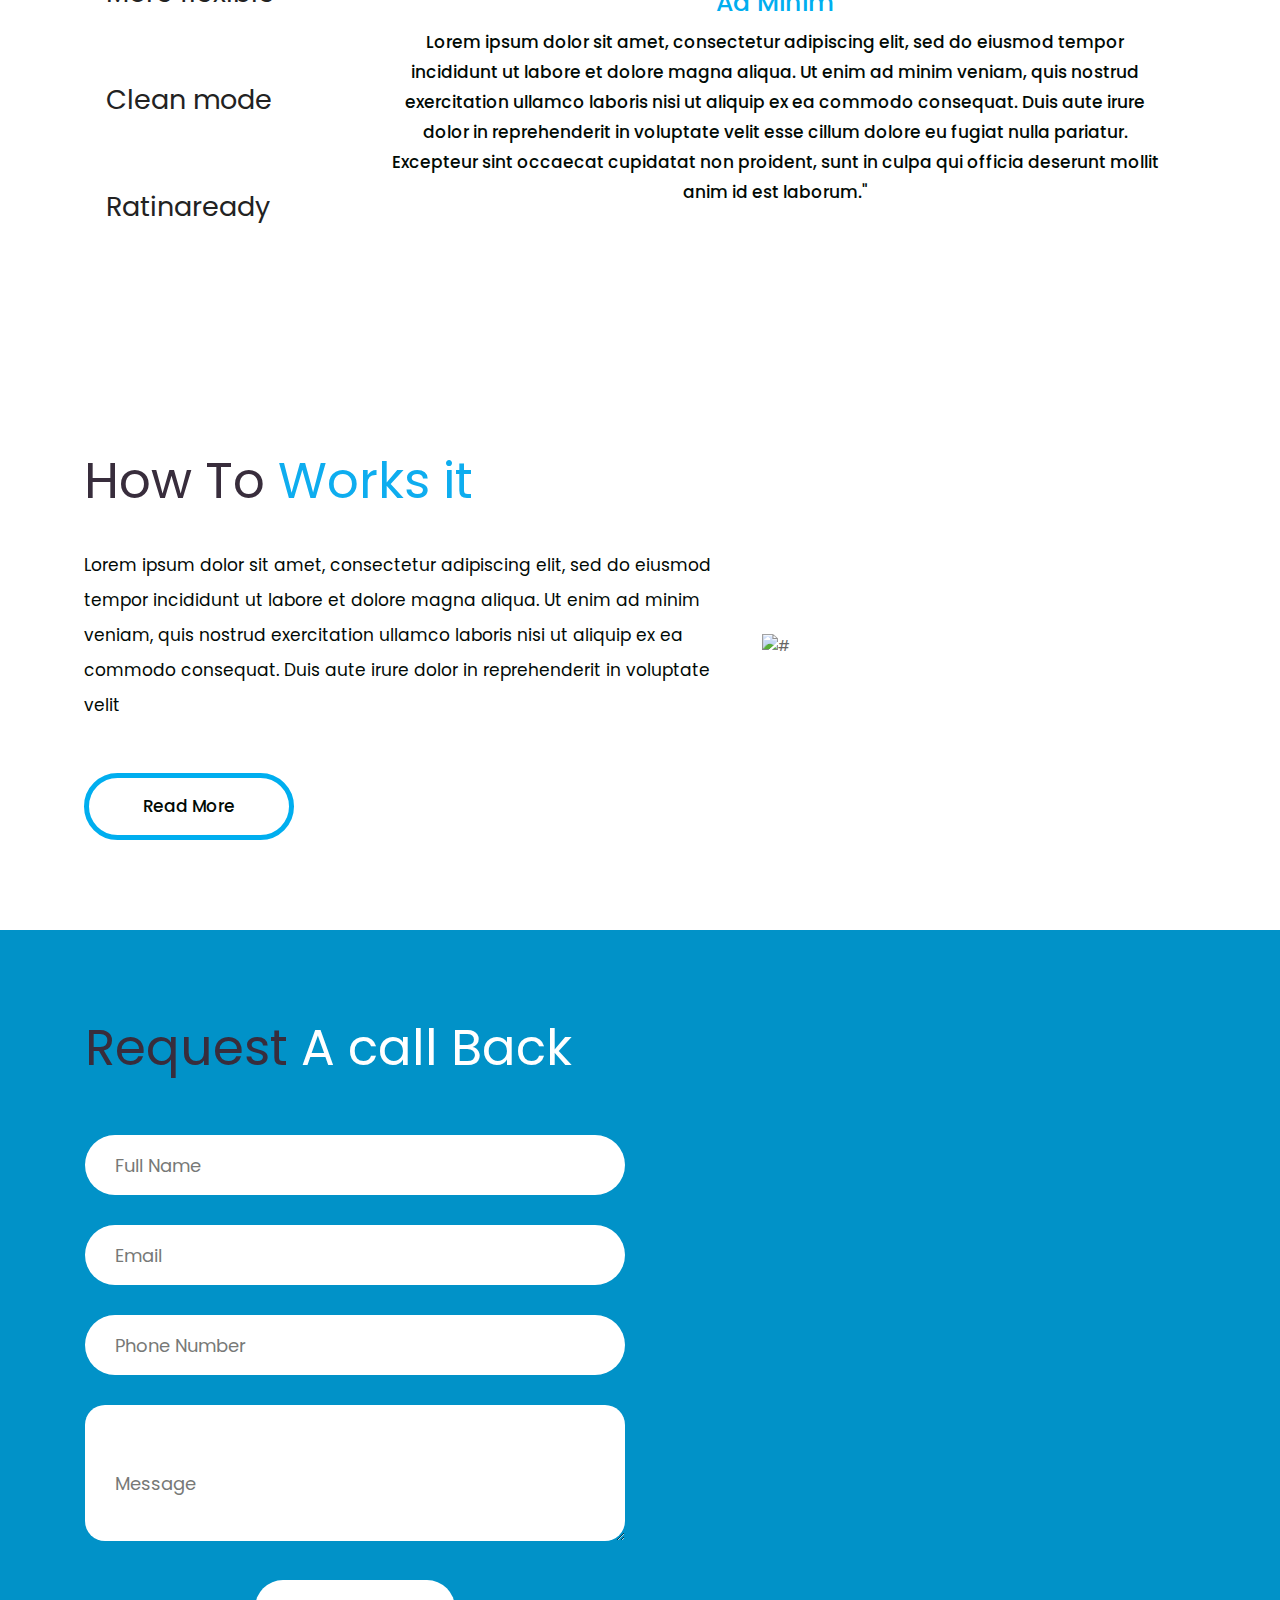
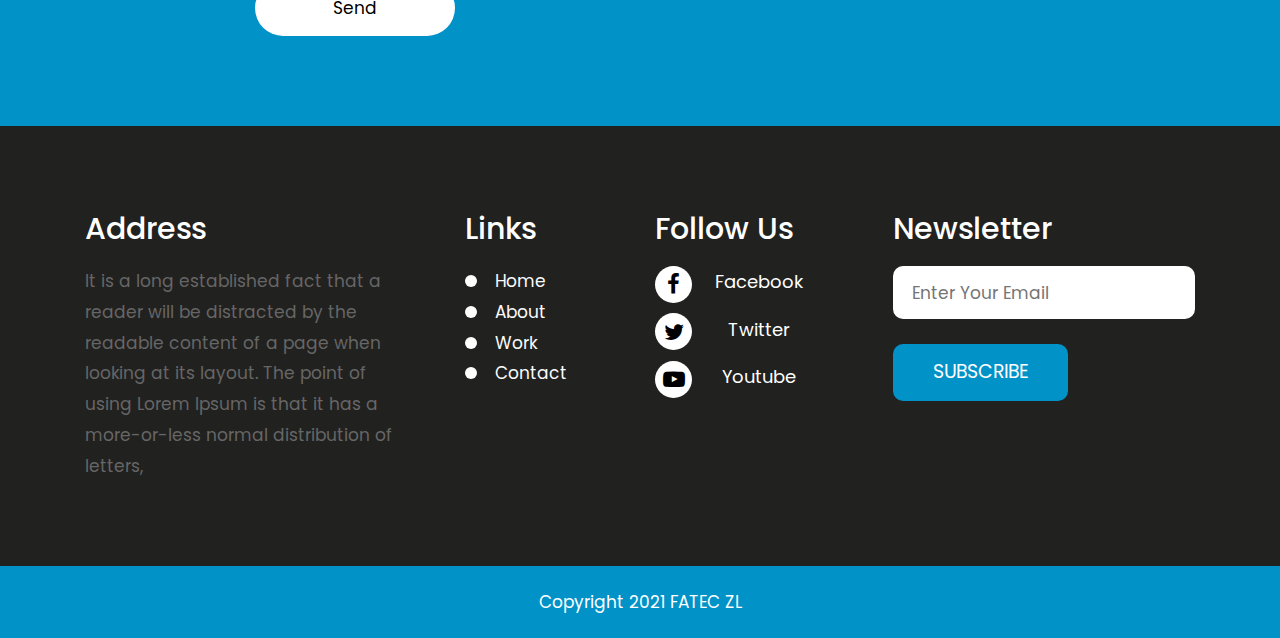
==== commit eea99020: "Update index.html" ====
--- a/index.html
+++ b/index.html
@@ -1,17 +1,22 @@
 <!DOCTYPE html>
 <html lang="en">
    <head>
-      <!-- basic -->
+      <!-- elementos principais -->
       <meta charset="utf-8">
       <meta http-equiv="X-UA-Compatible" content="IE=edge">
-      <!-- mobile metas -->
-      <meta name="viewport" content="width=device-width, initial-scale=1">
-      <meta name="viewport" content="initial-scale=1, maximum-scale=1">
-      <!-- site metas -->
-      <title>potoub</title>
+   
+      <!-- adequação site -->
+      <title>Governo do Estado de São Paulo</title>
+
       <meta name="keywords" content="">
       <meta name="description" content="">
       <meta name="author" content="">
+
+
+      <!-- adequação mobile -->
+      <meta name="viewport" content="width=device-width, initial-scale=1">
+      <meta name="viewport" content="initial-scale=1, maximum-scale=1">
+     
       <!-- bootstrap css -->
       <link rel="stylesheet" href="css/bootstrap.min.css">
       <!-- style css -->
@@ -63,6 +68,9 @@
                         <div class="full">
                            <div class="center-desk">
                               <div class="logo">
+                                 <button type="button" id="sidebarCollapse">
+                                    <img src="images/menu_icon.png" alt="#" />
+                                 </button>
                                  <a href="index.html"><img src="images/logo.png" alt="#" /></a>
                               </div>
                            </div>
@@ -76,10 +84,6 @@
                            <li><a href="#">Suporte</a></li>
                            <li><a href="#">Cursos</a></li>
                            <li><a href="#"><i class="fa fa-search" aria-hidden="true"></i></a></li>
-                           <li><button type="button" id="sidebarCollapse">
-                              <img src="images/menu_icon.png" alt="#" />
-                              </button>
-                           </li>
                         </ul>
                      </div>
                   </div>
@@ -104,7 +108,7 @@
                               <div class="text-bg">
                                  <h1>Get<br> Thinking A <br>long time</h1>
                                  <p>Lorem ipsum dolor sit amet, consectetur adipiscing elit, sed do eiusmod tempor incididunt ut labore et dolore magna aliqua. Ut enim ad minim veniam, quis </p>
-                                 <a class="read_more" href="#">Read more</a>
+                                
                               </div>
                            </div>
                            <div class="col-xl-7 col-lg-7 col-md-7 col-sm-12">
@@ -124,12 +128,12 @@
                               <div class="text-bg">
                                  <h1>Get<br> Thinking A <br>long time</h1>
                                  <p>Lorem ipsum dolor sit amet, consectetur adipiscing elit, sed do eiusmod tempor incididunt ut labore et dolore magna aliqua. Ut enim ad minim veniam, quis </p>
-                                 <a class="read_more" href="#">Read more</a>
+                                
                               </div>
                            </div>
                            <div class="col-xl-7 col-lg-7 col-md-7 col-sm-12">
                               <div class="images_box">
-                                 <figure><img src="images/img2.png"></figure>
+                                 <figure><img src="images/carrossel1.png"></figure>
                               </div>
                            </div>
                         </div>
@@ -144,7 +148,6 @@
                               <div class="text-bg">
                                  <h1>Get<br> Thinking A <br>long time</h1>
                                  <p>Lorem ipsum dolor sit amet, consectetur adipiscing elit, sed do eiusmod tempor incididunt ut labore et dolore magna aliqua. Ut enim ad minim veniam, quis </p>
-                                 <a class="read_more" href="#">Read more</a>
                               </div>
                            </div>
                            <div class="col-xl-7 col-lg-7 col-md-7 col-sm-12">
--- a/css/style.css
+++ b/css/style.css
@@ -340,6 +340,11 @@
      border: none;
 }
 
+#sidebarCollapse img{ 
+     width: 25%;
+     margin-top: -15px;
+}
+
 #sidebar .sidebar-header {
      padding: 20px;
      background: #0808ff;
@@ -509,6 +514,7 @@
 
 .text-bg h1 {
      color: #fff;
+     font-family:'Poppins';
      padding-top: 50px;
      font-size: 71px;
      line-height: 85px;
@@ -542,14 +548,18 @@
 }
 
 .carousel-indicators li {
-     background: #000;
-     width: 38px;
-     height: 8px;
+     background: white;
+     width: 20px;
+     height: 20px;
      border-radius: 10px;
 }
 
 .carousel-indicators {
      bottom: 45px;
+}
+
+.carousel-indicators .active {
+     background:#6A0507;
 }
 
 .carousel-caption {
@@ -559,6 +569,7 @@
 .carousel-control-next,
 .carousel-control-prev {
      display: none;
+     background-color: #000;
 }
 
 
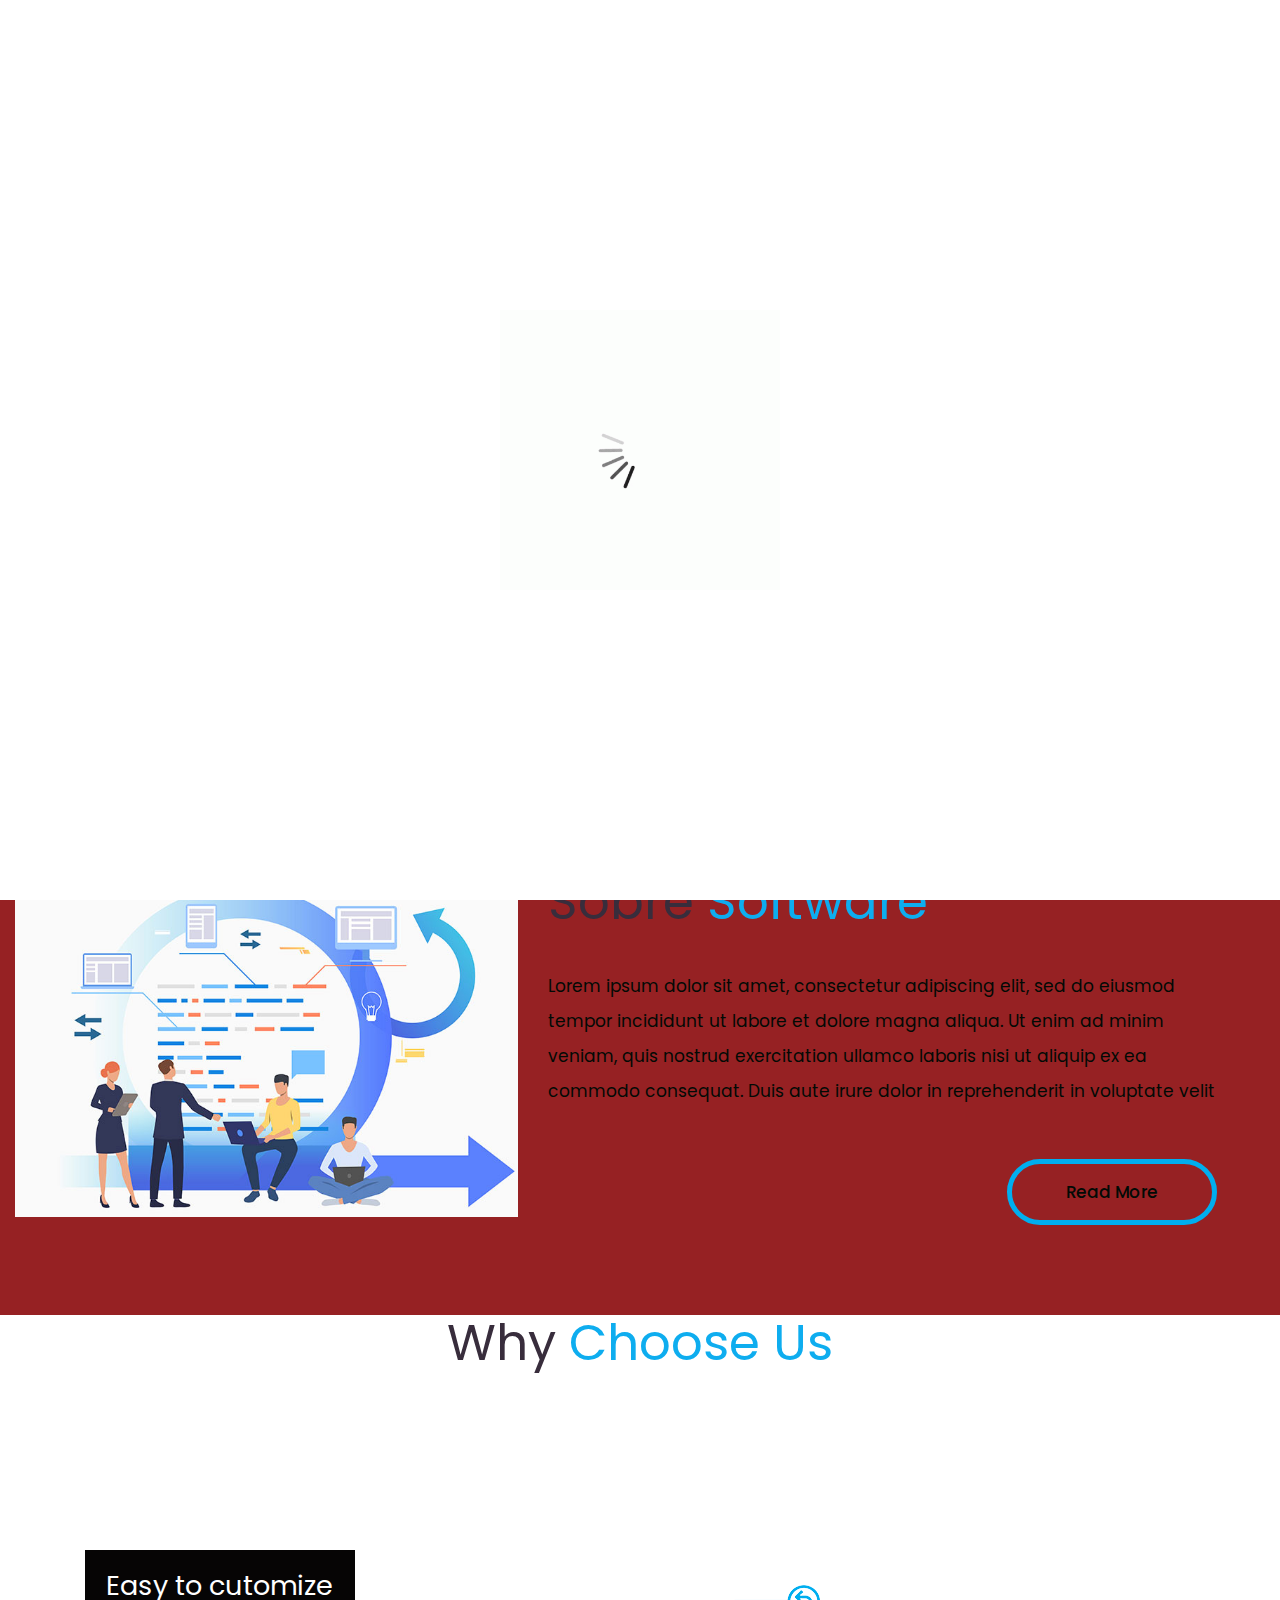
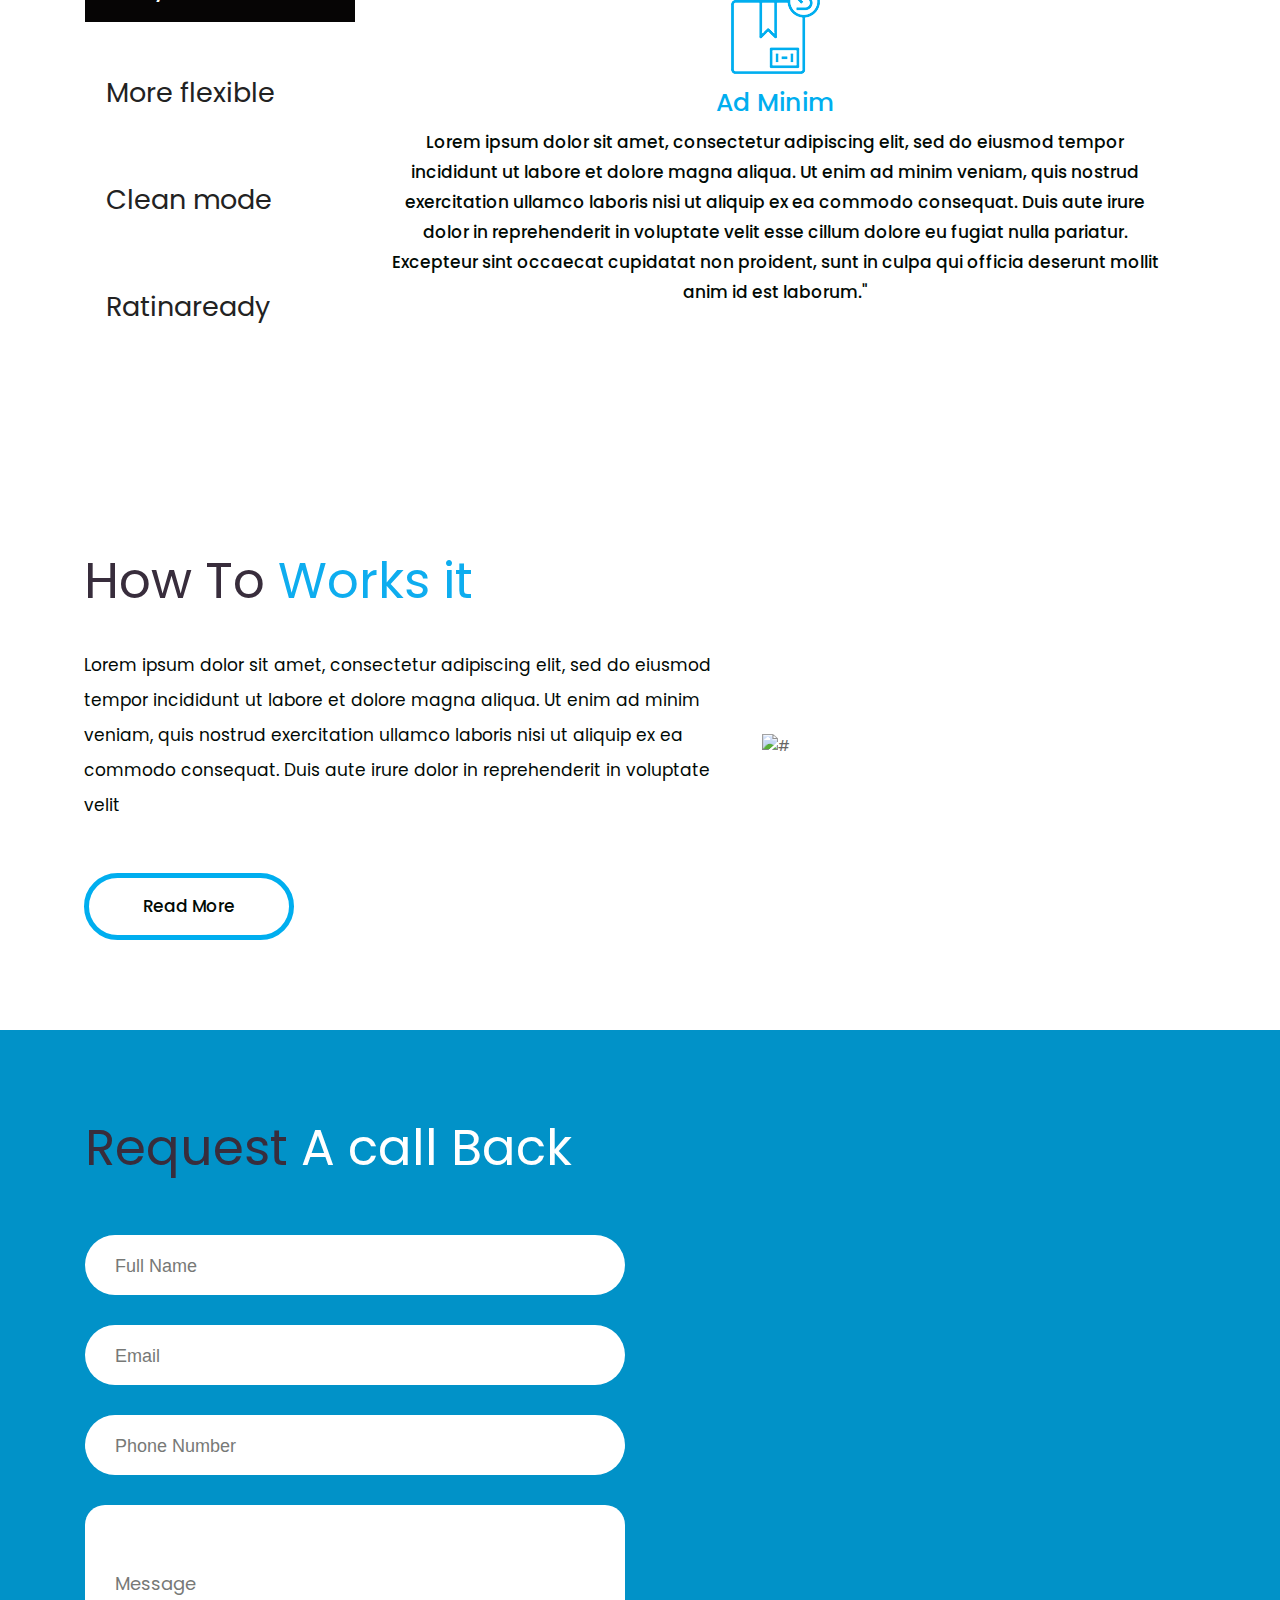
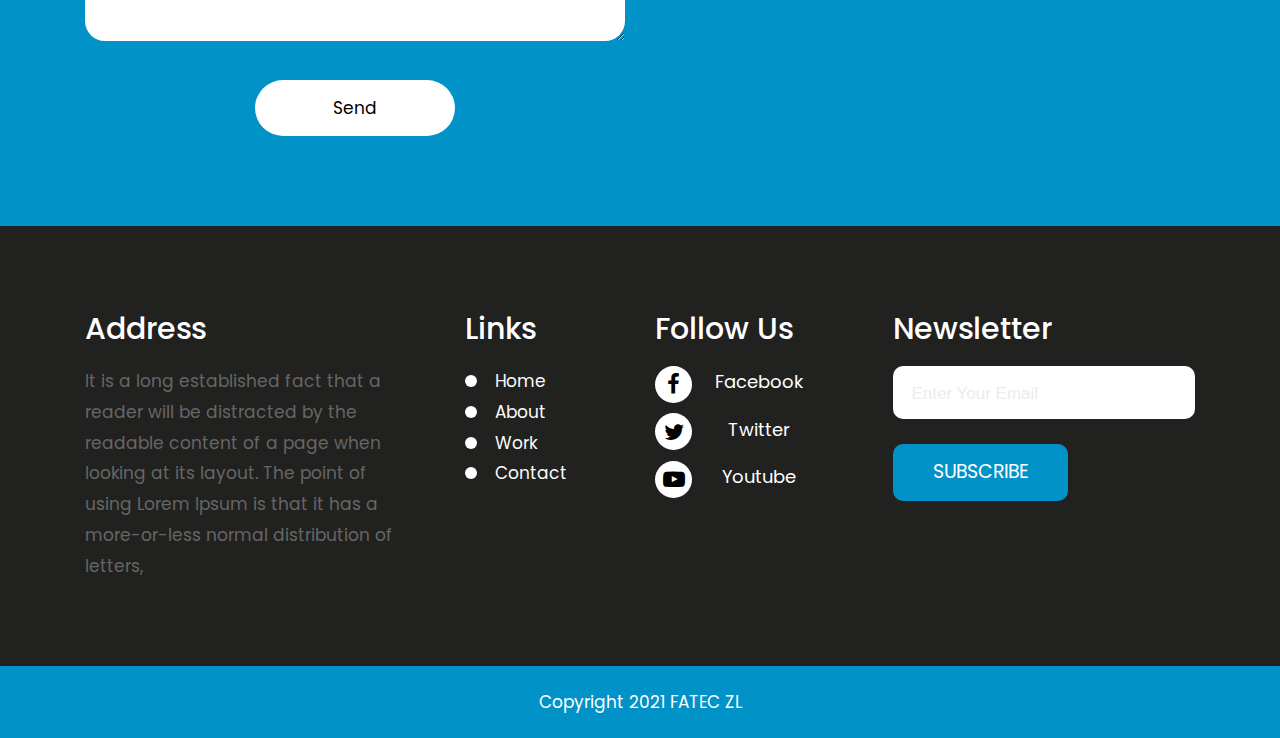
==== commit 9c4b3812: "Update index.html" ====
--- a/index.html
+++ b/index.html
@@ -76,14 +76,20 @@
                            </div>
                         </div>
                      </div>
+
                      <div class="col-xl-9 col-lg-9 col-md-9 col-sm-9">
+                        
+
                         <ul class="btn">
+                           
                            <!-- <li class="down_btn"><a href="#">Download</a></li>-->
+                           
+                           <li><a href="#"><i class="fa fa-search" aria-hidden="true"></i></a></li>
+                           <li><input type="text" maxlength="20" placeholder="Pesquise aqui"><br></li>
                            <li><a href="#">Inicio</a></li>
                            <li><a href="#">Sobre</a></li>
                            <li><a href="#">Suporte</a></li>
                            <li><a href="#">Cursos</a></li>
-                           <li><a href="#"><i class="fa fa-search" aria-hidden="true"></i></a></li>
                         </ul>
                      </div>
                   </div>
@@ -106,14 +112,14 @@
                         <div class="row">
                            <div class="col-xl-5 col-lg-5 col-md-5 col-sm-12">
                               <div class="text-bg">
-                                 <h1>Get<br> Thinking A <br>long time</h1>
-                                 <p>Lorem ipsum dolor sit amet, consectetur adipiscing elit, sed do eiusmod tempor incididunt ut labore et dolore magna aliqua. Ut enim ad minim veniam, quis </p>
-                                
+                                 <h1>FATEC ZL</h1>
+                                 <h2>2O ANOS DE HISTÓRIA!!</h2>
+                                 <p>A Faculdade de Tecnologia da Zona Leste, está completando seus 20 anos. Temos orgulho em anunciar e comemorar, sua tão fabulosa história!</p>
                               </div>
                            </div>
                            <div class="col-xl-7 col-lg-7 col-md-7 col-sm-12">
                               <div class="images_box">
-                                 <figure><img src="images/img2.png"></figure>
+                                 <figure><img src="images/fatec-carrossel-20anos.png"></figure>
                               </div>
                            </div>
                         </div>
@@ -126,9 +132,9 @@
                         <div class="row">
                            <div class="col-xl-5 col-lg-5 col-md-5 col-sm-12">
                               <div class="text-bg">
-                                 <h1>Get<br> Thinking A <br>long time</h1>
-                                 <p>Lorem ipsum dolor sit amet, consectetur adipiscing elit, sed do eiusmod tempor incididunt ut labore et dolore magna aliqua. Ut enim ad minim veniam, quis </p>
-                                
+                                 <h1>FATEC ZL</h1>
+                                 <h2>2O ANOS DE HISTÓRIA!!</h2>
+                                 <p>A Faculdade de Tecnologia da Zona Leste, está completando seus 20 anos. Temos orgulho em anunciar e comemorar, sua tão fabulosa história!</p>
                               </div>
                            </div>
                            <div class="col-xl-7 col-lg-7 col-md-7 col-sm-12">
@@ -146,13 +152,14 @@
                         <div class="row">
                            <div class="col-xl-5 col-lg-5 col-md-5 col-sm-12">
                               <div class="text-bg">
-                                 <h1>Get<br> Thinking A <br>long time</h1>
-                                 <p>Lorem ipsum dolor sit amet, consectetur adipiscing elit, sed do eiusmod tempor incididunt ut labore et dolore magna aliqua. Ut enim ad minim veniam, quis </p>
+                                 <h1>FATEC ZL</h1>
+                                 <h2>2O ANOS DE HISTÓRIA!!</h2>
+                                 <p>A Faculdade de Tecnologia da Zona Leste, está completando seus 20 anos. Temos orgulho em anunciar e comemorar, sua tão fabulosa história!</p>
                               </div>
                            </div>
                            <div class="col-xl-7 col-lg-7 col-md-7 col-sm-12">
                               <div class="images_box">
-                                 <figure><img src="images/img2.png"></figure>
+                                 <figure><img src="images/carrossel1.png"></figure>
                               </div>
                            </div>
                         </div>
@@ -179,7 +186,7 @@
                   </div>
                   <div class="col-md-7">
                      <div class="titlepage">
-                        <h2>About <span class="blu">Software</span></h2>
+                        <h2>Sobre <span class="blu">Software</span></h2>
                         <p>Lorem ipsum dolor sit amet, consectetur adipiscing elit, sed do eiusmod tempor incididunt ut labore et dolore magna aliqua. Ut enim ad minim veniam, quis nostrud exercitation ullamco laboris nisi ut aliquip ex ea commodo consequat. Duis aute irure dolor in reprehenderit in voluptate velit </p>
                         <a class="read_more">Read More</a>
                      </div>
--- a/css/style.css
+++ b/css/style.css
@@ -11,6 +11,8 @@
 @import url('https://fonts.googleapis.com/css?family=Rajdhani:300,400,500,600,700');
 @import url('https://fonts.googleapis.com/css?family=Poppins:100,100i,200,200i,300,300i,400,400i,500,500i,600,600i,700,700i,800,800i,900,900i');
 @import url('https://fonts.googleapis.com/css?family=Raleway:100,400,600,700,900&display=swap');
+@import url('http://fonts.cdnfonts.com/css/chau-philomene-one');
+@import url('http://fonts.cdnfonts.com/css/poppins');
 
 /*****---------------------------------------- 1) font-family: 'Rajdhani', sans-serif;
  2) font-family: 'Poppins', sans-serif;
@@ -423,11 +425,13 @@
 
 ul.btn {
      float: right;
+     margin-right: 150px;
 }
 
 ul.btn li {
      display: inline-block;
      padding: 0 25px;
+     
 }
 
 ul.btn li a {
@@ -438,6 +442,29 @@
 ul.btn li:last-child {
      padding-right: 0;
 }
+
+ul.btn input{
+    
+    border: 0;
+    margin-right: 60px;
+    border-bottom: 1px solid rgb(255, 255, 255);
+    background-color: transparent;
+    outline: none;
+    min-width: 300px;
+    font-size: 16px;
+    transition: all .3s ease-out;
+    border-radius: 0;
+}
+
+ul.btn input,::placeholder{
+     font-family: 'DM Sans', sans-serif;
+     color: #ececec;
+}
+ul.btn i {
+     margin-right: -46px;
+}
+
+
 
 .down_btn {
      padding-left: 50px;
@@ -497,15 +524,29 @@
      width: 35%;
 }
 
+.logo input {
+    border: 0;
+    display: inline-block;
+    margin-right: 60px;
+    border-bottom: 1px solid rgb(255, 255, 255);
+    background-color: transparent;
+    outline: none;
+    min-width: 300px;
+    font-size: 16px;
+    transition: all .3s ease-out;
+    border-radius: 0;
+
+}
 
 /** banner section **/
 
 .banner_main {
      background: #AF3434;
-     padding: 15px 0 70px 0;
+     padding: 15px 0 200px 0;
 }
 
 .text-bg {
+     margin: 50px;
      text-align: left;
      float: right;
      width: 100%;
@@ -514,18 +555,26 @@
 
 .text-bg h1 {
      color: #fff;
-     font-family:'Poppins';
-     padding-top: 50px;
+     font-family:'Poppins', sans-serif;
      font-size: 71px;
      line-height: 85px;
      padding-bottom: 25px;
      font-weight: bold;
 }
 
+.text-bg h2{
+     top: -40px;
+     color: #ecb92e;
+     font-family:'Chau Philomene One', sans-serif;
+     left: 17%;
+}
+
 .text-bg p {
      font-size: 17px;
-     display: block;
-     color: #fff;
+     font-family: 'DM Sans', sans-serif;
+     text-align: justify;
+     display: block;
+     color: #ececec;
      line-height: 25px;
      padding-bottom: 50px;
      font-weight: 500;
@@ -540,11 +589,14 @@
 }
 
 .images_box figure {
-     margin: 0px;
+     margin: 50px;
 }
 
 .images_box figure img {
-     width: 100%;
+     display: flex;
+     border-radius: 2%;
+     width: 850px;
+     height: 350px;
 }
 
 .carousel-indicators li {
@@ -622,7 +674,7 @@
 /** about section **/
 
 .about {
-     background: #fafafa;
+     background: #962123;
      padding: 90px 0;
 }
 
@@ -734,7 +786,6 @@
      background: #060505;
      color: #fff;
 }
-
 
 /** end choose  section **/
 
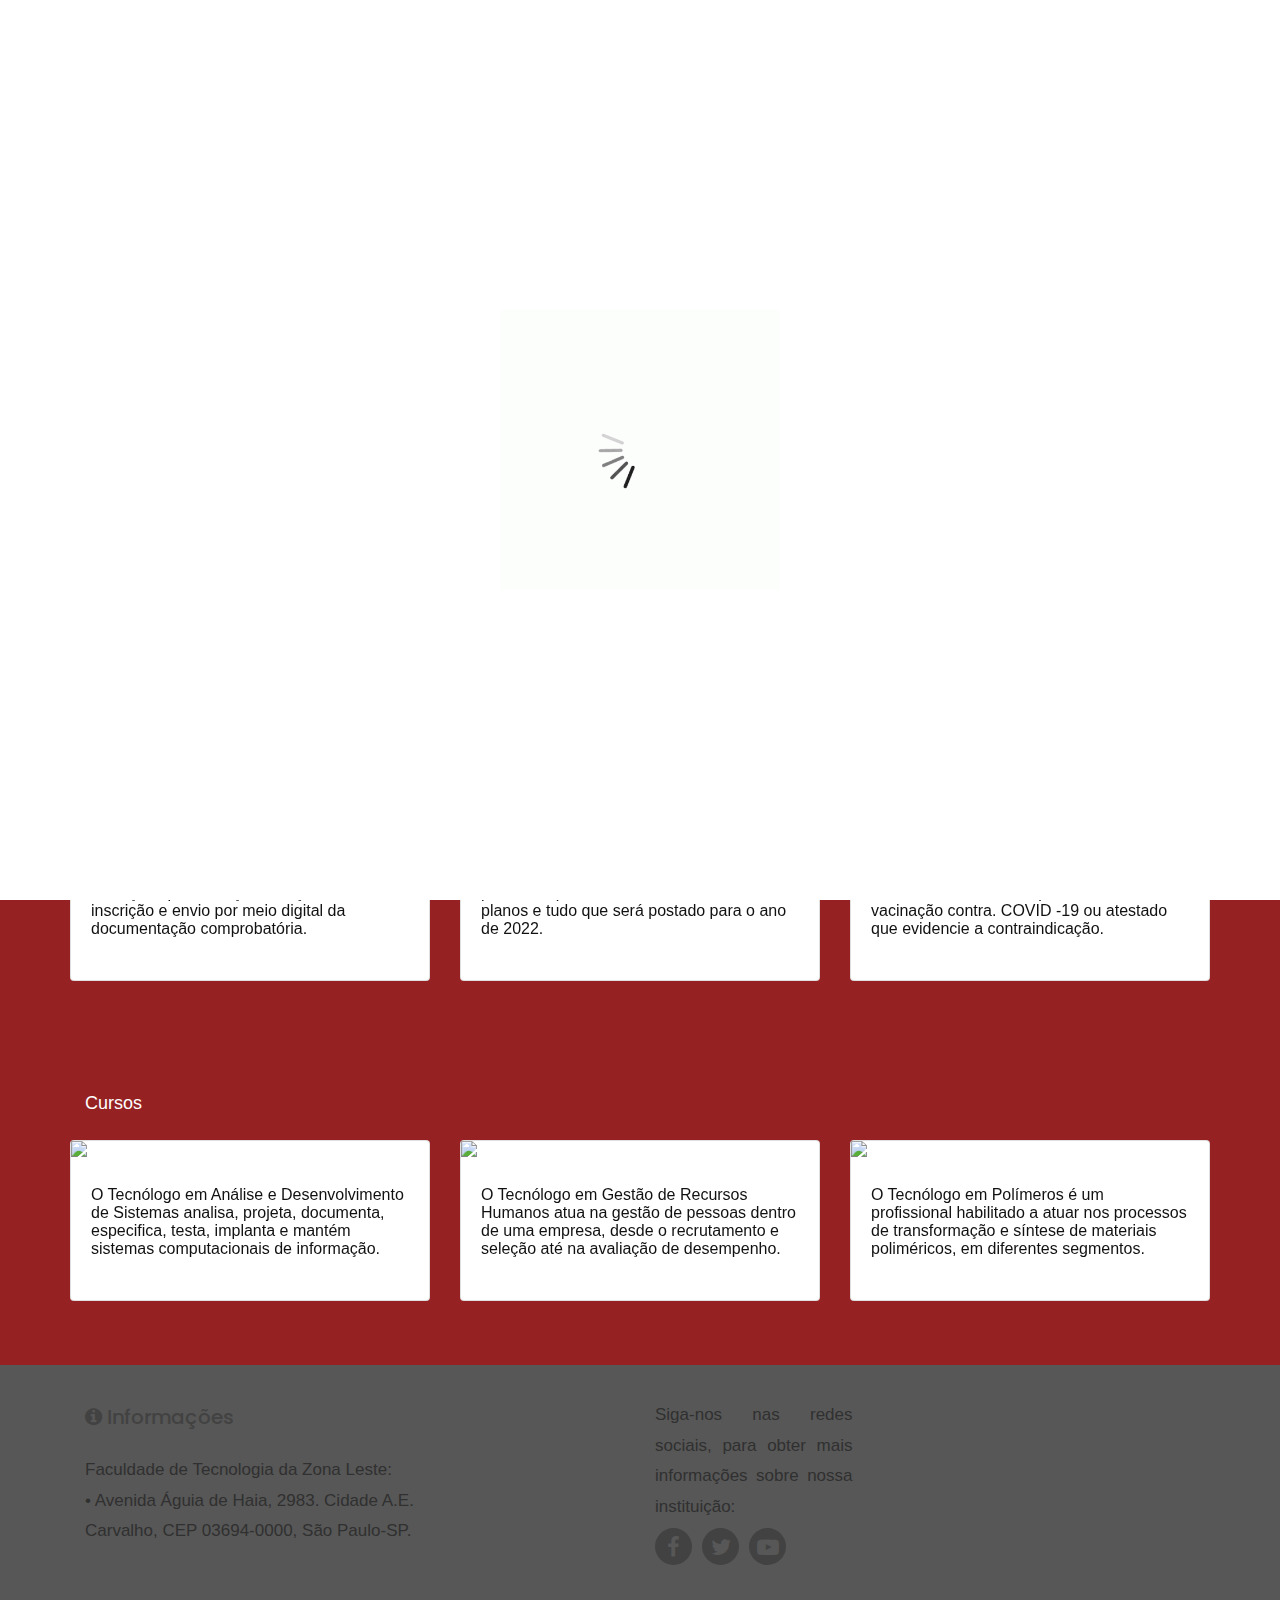
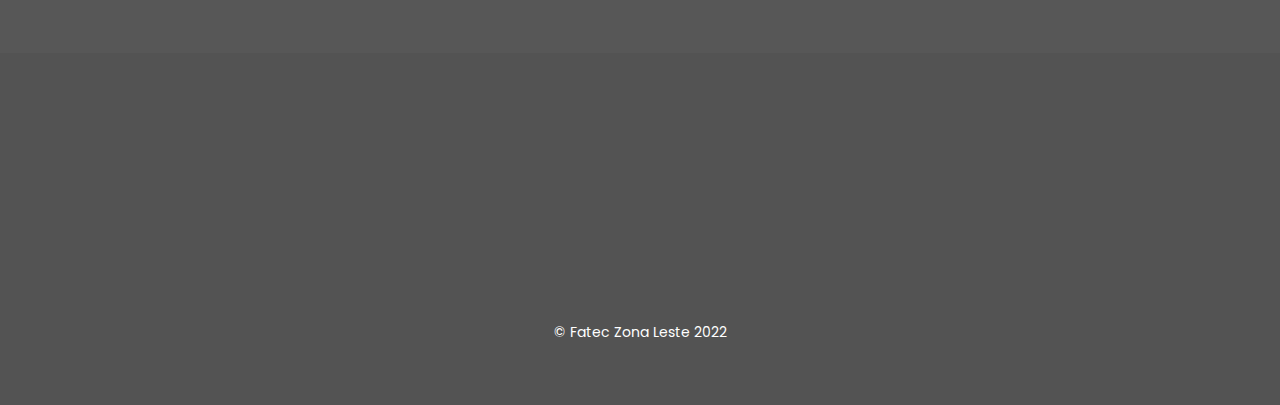
==== commit 6f652224: "Update index.html" ====
--- a/index.html
+++ b/index.html
@@ -1,27 +1,22 @@
 <!DOCTYPE html>
 <html lang="en">
    <head>
-      <!-- elementos principais -->
+      <!-- Elementos Principais -->
       <meta charset="utf-8">
       <meta http-equiv="X-UA-Compatible" content="IE=edge">
-   
-      <!-- adequação site -->
+      <!-- Adequação Site -->
       <title>Governo do Estado de São Paulo</title>
-
       <meta name="keywords" content="">
       <meta name="description" content="">
       <meta name="author" content="">
-
-
-      <!-- adequação mobile -->
+      <!-- Adequação Mobile -->
       <meta name="viewport" content="width=device-width, initial-scale=1">
       <meta name="viewport" content="initial-scale=1, maximum-scale=1">
-     
-      <!-- bootstrap css -->
+      <!-- Bootstrap css -->
       <link rel="stylesheet" href="css/bootstrap.min.css">
       <!-- style css -->
       <link rel="stylesheet" href="css/style.css">
-      <!-- Responsive-->
+      <!-- Responsividade-->
       <link rel="stylesheet" href="css/responsive.css">
       <!-- fevicon -->
       <link rel="icon" href="images/fevicon.png" type="image/gif" />
@@ -30,9 +25,7 @@
       <!-- Tweaks for older IEs-->
       <link rel="stylesheet" href="https://netdna.bootstrapcdn.com/font-awesome/4.0.3/css/font-awesome.css">
       <link rel="stylesheet" href="https://cdnjs.cloudflare.com/ajax/libs/fancybox/2.1.5/jquery.fancybox.min.css" media="screen">
-      <!--[if lt IE 9]>
-      <script src="https://oss.maxcdn.com/html5shiv/3.7.3/html5shiv.min.js"></script>
-      <script src="https://oss.maxcdn.com/respond/1.4.2/respond.min.js"></script><![endif]-->
+
    </head>
    <!-- body -->
    <body class="main-layout">
@@ -76,20 +69,14 @@
                            </div>
                         </div>
                      </div>
-
                      <div class="col-xl-9 col-lg-9 col-md-9 col-sm-9">
-                        
-
                         <ul class="btn">
-                           
-                           <!-- <li class="down_btn"><a href="#">Download</a></li>-->
-                           
                            <li><a href="#"><i class="fa fa-search" aria-hidden="true"></i></a></li>
-                           <li><input type="text" maxlength="20" placeholder="Pesquise aqui"><br></li>
-                           <li><a href="#">Inicio</a></li>
-                           <li><a href="#">Sobre</a></li>
-                           <li><a href="#">Suporte</a></li>
-                           <li><a href="#">Cursos</a></li>
+                           <li><input type="text" maxlength="100" placeholder="Pesquise aqui"></li>
+                           <li><a href="index.html">Inicio</a></li>
+                           <li><a href="sobre.html">Sobre</a></li>
+                           <li><a href="contato.html">Contato</a></li>
+                           <li><a href="cursos.html">Cursos</a></li>
                         </ul>
                      </div>
                   </div>
@@ -139,7 +126,7 @@
                            </div>
                            <div class="col-xl-7 col-lg-7 col-md-7 col-sm-12">
                               <div class="images_box">
-                                 <figure><img src="images/carrossel1.png"></figure>
+                                 <figure><img src="images/fatec-carrossel-20anos.png"></figure>
                               </div>
                            </div>
                         </div>
@@ -159,7 +146,7 @@
                            </div>
                            <div class="col-xl-7 col-lg-7 col-md-7 col-sm-12">
                               <div class="images_box">
-                                 <figure><img src="images/carrossel1.png"></figure>
+                                 <figure><img src="images/fatec-carrossel-20anos.png"></figure>
                               </div>
                            </div>
                         </div>
@@ -175,124 +162,158 @@
             </a>
          </div>
          <!-- end banner -->
-         <!-- about -->
-         <div id="about"  class="about">
-            <div class="container-fluid">
-               <div class="row d_flex">
-                  <div class="col-md-5">
-                     <div class="about_img">
-                        <figure><img src="images/about_img.jpg" alt="#"/></figure>
-                     </div>
-                  </div>
-                  <div class="col-md-7">
-                     <div class="titlepage">
-                        <h2>Sobre <span class="blu">Software</span></h2>
-                        <p>Lorem ipsum dolor sit amet, consectetur adipiscing elit, sed do eiusmod tempor incididunt ut labore et dolore magna aliqua. Ut enim ad minim veniam, quis nostrud exercitation ullamco laboris nisi ut aliquip ex ea commodo consequat. Duis aute irure dolor in reprehenderit in voluptate velit </p>
-                        <a class="read_more">Read More</a>
-                     </div>
-                  </div>
-               </div>
-            </div>
+         <!-- Notícias  -->
+         <section class="pt-5 pb-5">
+            <div class="container">
+                <div class="row">
+                    <div class="col-6">
+                        <h3 class="mb-3">Notícias</h3>
+                    </div>
+                        <div id="carouselExampleIndicators2" class="carousel slide" data-ride="carousel">
+                            <div class="carousel-inner">
+                                <div class="carousel-item active">
+                                    <div class="row">
+                                        <div class="col-md-4 mb-3">
+                                            <div class="card">
+                                                <img class="img-fluid" alt="100%x280" src="https://media-private.canva.com/c6r9Q/MAFFNnc6r9Q/1/s.png?X-Amz-Algorithm=AWS4-HMAC-SHA256&X-Amz-Credential=AKIAJWF6QO3UH4PAAJ6Q%2F20221007%2Fus-east-1%2Fs3%2Faws4_request&X-Amz-Date=20221007T073643Z&X-Amz-Expires=43278&X-Amz-Signature=e0208d25064d1ad8122dde3fc4782b08231b4715cc7c3ecca526b59df7536d0c&X-Amz-SignedHeaders=host&response-expires=Fri%2C%2007%20Oct%202022%2019%3A38%3A01%20GMT">
+                                                <div class="card-body">
+                                                    <h4 class="card-title">De 20/05 até as 15h do dia 24/05/2022 - Inscrições para isenção/redução da taxa de inscrição e envio por meio digital da documentação comprobatória.</h4>
+                                                </div>
+                                            </div>
+                                        </div>
+                                        <div class="col-md-4 mb-3">
+                                            <div class="card">
+                                                <img class="img-fluid" alt="100%x280" src="https://media-private.canva.com/ve7bs/MAFFOCve7bs/1/s.png?X-Amz-Algorithm=AWS4-HMAC-SHA256&X-Amz-Credential=AKIAJWF6QO3UH4PAAJ6Q%2F20221006%2Fus-east-1%2Fs3%2Faws4_request&X-Amz-Date=20221006T194601Z&X-Amz-Expires=86606&X-Amz-Signature=e8803161cf30976a1f5e59f7f66832d729eaa7770c1f409c51eb01819dec2862&X-Amz-SignedHeaders=host&response-expires=Fri%2C%2007%20Oct%202022%2019%3A49%3A27%20GMT">
+                                                <div class="card-body">
+                                                    <h4 class="card-title">Acompanhe nosso newsletter, pós pandemia  para ficar informado de nossos planos e tudo que será postado para o ano de 2022.                             </h4>
+                                                </div>
+                                            </div>
+                                        </div>
+                                        <div class="col-md-4 mb-3">
+                                            <div class="card">
+                                                <img class="img-fluid" alt="100%x280" src="https://media-private.canva.com/SS_aQ/MAFFOASS_aQ/1/s.png?X-Amz-Algorithm=AWS4-HMAC-SHA256&X-Amz-Credential=AKIAJWF6QO3UH4PAAJ6Q%2F20221007%2Fus-east-1%2Fs3%2Faws4_request&X-Amz-Date=20221007T105235Z&X-Amz-Expires=31781&X-Amz-Signature=4e84ec2735d741b512012c1ec5b02e1d6b1b66f5afb5767501de565bc072c984&X-Amz-SignedHeaders=host&response-expires=Fri%2C%2007%20Oct%202022%2019%3A42%3A16%20GMT">
+                                                <div class="card-body">
+                                                    <h4 class="card-title">A interface tem a finalidade do estudante da Fatec submeter os comprovantes de vacinação contra. COVID -19 ou atestado que evidencie a contraindicação.</h4>
+                                                </div>
+                                            </div>
+                                        </div>
+                                    </div>
+                                </div>
+                                <div class="carousel-item">
+                                    <div class="row">
+        
+                                        <div class="col-md-4 mb-3">
+                                            <div class="card">
+                                                <img class="img-fluid" alt="100%x280" src="https://media-private.canva.com/9mLH8/MAFJI89mLH8/1/s.png?X-Amz-Algorithm=AWS4-HMAC-SHA256&X-Amz-Credential=AKIAJWF6QO3UH4PAAJ6Q%2F20221007%2Fus-east-1%2Fs3%2Faws4_request&X-Amz-Date=20221007T114753Z&X-Amz-Expires=28758&X-Amz-Signature=ac7d07affd22fdd651e91eb6378926c6c0fccf30530f6e29e53590ef4f145558&X-Amz-SignedHeaders=host&response-expires=Fri%2C%2007%20Oct%202022%2019%3A47%3A11%20GMT">
+                                                <div class="card-body">
+                                                    <h4 class="card-title">Yann mais uma vez é flagrado sendo fofo, olhando em direção a tela do computador dentro do labotário 211 da Fatec Zona Leste.</h4>          
+                                                </div>
+                                            </div>
+                                        </div>
+                                        <div class="col-md-4 mb-3">
+                                            <div class="card">
+                                                <img class="img-fluid" alt="100%x280" src="https://pbs.twimg.com/media/CzqaWDpXUAADMsI.jpg:large">
+                                                <div class="card-body">
+                                                    <h4 class="card-title">A Fatec da Zona Leste, junto com a atlética, está organizando um espaço para você aluno que ama esportes ter acesso e se divertir em diversas modalidades que mais gosta. Venha conhecer!</h4>
+        
+                                                </div>
+                                            </div>
+                                        </div>
+                                        <div class="col-md-4 mb-3">
+                                            <div class="card">
+                                                <img class="img-fluid" alt="100%x280" src="https://pbs.twimg.com/media/CzMWmJfXUAExsTx.jpg">
+                                                <div class="card-body">
+                                                    <h4 class="card-title">Utilize por meio de nossas redes sociais, para entrar em contato para o esclarecimento de dúvidas. Seu contato é importante para a nossa prestação de serviço. </h4>
+                                                </div>
+                                            </div>
+                                        </div>
+                                    </div>
+                                </div>
+                            </div>
+                        </div>
+                    </div>
+                </div>
+            </div>
+        </section>
+
+        <section class="pt-5 pb-5">
+         <div class="container">
+             <div class="row">
+                 <div class="col-6">
+                  <h3 class="mb-3">Cursos</h3>
+                 </div>
+                     <div id="carouselExampleIndicators2" class="carousel slide" data-ride="carousel">
+                         <div class="carousel-inner">
+                             <div class="carousel-item active">
+                                 <div class="row">
+     
+                                     <div class="col-md-4 mb-3">
+                                         <div class="card">
+                                             <img class="img-fluid" alt="100%x280" src="https://media-private.canva.com/FYibI/MAFJJMFYibI/1/s.png?X-Amz-Algorithm=AWS4-HMAC-SHA256&X-Amz-Credential=AKIAJWF6QO3UH4PAAJ6Q%2F20221007%2Fus-east-1%2Fs3%2Faws4_request&X-Amz-Date=20221007T142934Z&X-Amz-Expires=24062&X-Amz-Signature=3cc2b456009630a26110b98fe82632be77bb5524710f40e3a8dd25730c7718b4&X-Amz-SignedHeaders=host&response-expires=Fri%2C%2007%20Oct%202022%2021%3A10%3A36%20GMT">
+                                             <div class="card-body">
+                                                 <h4 class="card-title">O Tecnólogo em Análise e Desenvolvimento de Sistemas analisa, projeta, documenta, especifica, testa, implanta e mantém sistemas computacionais de informação.</h4>
+                                             </div>
+                                         </div>
+                                     </div>
+                                     <div class="col-md-4 mb-3">
+                                         <div class="card">
+                                             <img class="img-fluid" alt="100%x280" src="images/card-rh.png">
+                                             <div class="card-body">
+                                                 <h4 class="card-title">O Tecnólogo em Gestão de Recursos Humanos atua  na gestão de pessoas dentro de uma empresa, desde o recrutamento e seleção até na avaliação de desempenho.</h4>
+                                                 
+     
+                                             </div>
+                                         </div>
+                                     </div>
+                                     <div class="col-md-4 mb-3">
+                                         <div class="card">
+                                             <img class="img-fluid" alt="100%x280" src="images/card-polimeros.png">
+                                             <div class="card-body">
+                                                 <h4 class="card-title">O Tecnólogo em Polímeros é um profissional habilitado a atuar nos processos de transformação e síntese de materiais poliméricos, em diferentes segmentos.</h4>
+                                             </div>
+                                         </div>
+                                     </div>
+                                 </div>
+                             </div>
+                             <div class="carousel-item">
+                                 <div class="row">
+     
+                                     <div class="col-md-4 mb-3">
+                                         <div class="card">
+                                             <img class="img-fluid" alt="100%x280" src="images/card-logistica.png">
+                                             <div class="card-body">
+                                                 <h4 class="card-title">O estudante vai aprender a determinar custos, como fretes e tributos e a planejar rotas de transporte e entrega de mercadorias de maneira eficiente, com qualidade, dentro do prazo.</h4>
+                                             </div>
+     
+                                         </div>
+                                     </div>
+                                     <div class="col-md-4 mb-3">
+                                         <div class="card">
+                                             <img class="img-fluid" alt="100%x280" src="images/card-gestao-empresarial.png">
+                                             <div class="card-body">
+                                                 <h4 class="card-title">O Tecnólogo em Gestão Empresarial implementa planos de negócios, usando métodos e técnicas de gestão na formação e organização empresarial especificamente nos processos de comercialização.</h4>
+                                             </div>
+                                         </div>
+                                     </div>
+                                     <div class="col-md-4 mb-3">
+                                         <div class="card">
+                                             <img class="img-fluid" alt="100%x280" src="images/card-software-multiplataforma.png">
+                                             <div class="card-body">
+                                                 <h4 class="card-title">O tecnólogo em Desenvolvimento de Software Multiplataforma realiza a coleta e análise estatística de dados para apoiar clientes nas tomadas de decisão. Outra atribuição da área é a coordenação de projetos e equipes de desenvolvimento.</h4>
+                                             </div>
+                                         </div>
+                                     </div>
+                                 </div>
+                             </div>
+                         </div>
+                     </div>
+                 </div>
+             </div>
          </div>
-         <!-- end about -->
-         <!-- choose  section -->
-         <div class="choose ">
-            <div class="container">
-               <div class="row">
-                  <div class="col-md-12">
-                     <div class="titlepage">
-                        <h2>Why <span class="blu"> Choose Us</span></h2>
-                     </div>
-                  </div>
-               </div>
-            </div>
-            <div class="choose_bg">
-               <div class="container">
-                  <div class="row">
-                     <div class="col-md-12">
-                        <div class="row">
-                           <div class="col-xl-3 col-lg-3 col-md-3 col-sm-12 padding_right0">
-                              <ul class="easy">
-                                 <li class="active"><a href="#">Easy to cutomize</a></li>
-                                 <li><a href="#">More flexible</a></li>
-                                 <li><a href="#">Clean mode</a></li>
-                                 <li><a href="#">Ratinaready</a></li>
-                              </ul>
-                           </div>
-                           <div class="col-xl-9 col-lg-9 col-md-9 col-sm-12 padding_left0">
-                              <div class="choose_box">
-                                 <i><img src="images/admin.png" alt="#"/></i>
-                                 <h3> Ad Minim</h3>
-                                 <p>Lorem ipsum dolor sit amet, consectetur adipiscing elit, sed do eiusmod tempor incididunt ut labore et dolore magna aliqua. Ut enim ad minim veniam, quis nostrud exercitation ullamco laboris nisi ut aliquip ex ea commodo consequat. Duis aute irure dolor in reprehenderit in voluptate velit esse cillum dolore eu fugiat nulla pariatur. Excepteur sint occaecat cupidatat non proident, sunt in culpa qui officia deserunt mollit anim id est laborum."</p>
-                              </div>
-                           </div>
-                        </div>
-                     </div>
-                  </div>
-               </div>
-            </div>
-         </div>
-         <!-- end choose  section -->
-         <!-- work -->
-         <div id="work"  class="work">
-            <div class="container-fluid">
-               <div class="row d_flex">
-                  <div class="col-md-7">
-                     <div class="titlepage">
-                        <h2>How To <span class="blu">Works it</span></h2>
-                        <p>Lorem ipsum dolor sit amet, consectetur adipiscing elit, sed do eiusmod tempor incididunt ut labore et dolore magna aliqua. Ut enim ad minim veniam, quis nostrud exercitation ullamco laboris nisi ut aliquip ex ea commodo consequat. Duis aute irure dolor in reprehenderit in voluptate velit </p>
-                        <a class="read_more">Read More</a>
-                     </div>
-                  </div>
-                  <div class="col-md-5">
-                     <div class="work_img">
-                        <figure><img src="images/work_img.jpg" alt="#"/></figure>
-                     </div>
-                  </div>
-               </div>
-            </div>
-         </div>
-         <!-- end work -->
-         <!-- request -->
-         <div id="contact" class="request">
-            <div class="container">
-               <div class="row">
-                  <div class="col-md-12">
-                     <div class="titlepage">
-                        <h2>Request <span class="white">A call Back</span></h2>
-                     </div>
-                  </div>
-               </div>
-               <div class="row">
-                  <div class="col-md-6">
-                     <form id="request" class="main_form">
-                        <div class="row">
-                           <div class="col-md-12 ">
-                              <input class="contactus" placeholder="Full Name" type="type" name="Full Name"> 
-                           </div>
-                           <div class="col-md-12">
-                              <input class="contactus" placeholder="Email" type="type" name="Email"> 
-                           </div>
-                           <div class="col-md-12">
-                              <input class="contactus" placeholder="Phone Number" type="type" name="Phone Number">                          
-                           </div>
-                           <div class="col-md-12">
-                              <textarea class="textarea" placeholder="Message" type="type" Message="Name">Message </textarea>
-                           </div>
-                           <div class="col-md-12">
-                              <button class="send_btn">Send</button>
-                           </div>
-                        </div>
-                     </form>
-                  </div>
-                  <div class="col-md-6">
-                     <div id="map"></div>
-                  </div>
-               </div>
-            </div>
-         </div>
-         <!-- end request -->
-         <!--  footer -->
+     </section>
+        <!-- fim das noticias -->
+         
+         <!--  rodapé -->
          <footer>
             <div class="footer">
                <div class="container">
@@ -301,65 +322,80 @@
                         <div class="row">
                            <div class="col-md-8 col-sm-6">
                               <div class="address">
-                                 <h3>Address </h3>
+                                 <h3><i class="fa fa-info-circle"></i> Informações</h3>
                               </div>
                               <ul class="location_icon">
-                                 <li>It is a long established fact that a reader will be distracted by the readable content of a page when looking at its layout. The point of using Lorem Ipsum is that it has a more-or-less normal distribution of letters, </li>
+                                 <li>Faculdade de Tecnologia da Zona Leste:<br>
+                                    &bull; Avenida Águia de Haia, 2983. Cidade A.E. Carvalho, CEP 03694-0000, São Paulo-SP.</li>
                               </ul>
                            </div>
-                           <div class="col-md-4 col-sm-6">
-                              <div class="address">
-                                 <h3>Links</h3>
-                                 <ul class="Menu_footer">
-                                    <li class="active"> <a href="#">Home</a> </li>
-                                    <li><a href="#about">About </a> </li>
-                                    <li><a href="#work">Work</a> </li>
-                                    <li><a href="#contact">Contact </a> </li>
-                                 </ul>
-                              </div>
-                           </div>
+                           
                         </div>
                      </div>
                      <div class="col-xl-6 col-lg-6 col-md-12 col-sm-12">
                         <div class="row">
                            <div class="col-md-5 col-sm-6">
                               <div class="address">
-                                 <h3>Follow Us</h3>
+                                 <li>Siga-nos nas redes sociais, para obter
+                                    mais informações sobre nossa instituição:</li><br>
                               </div>
                               <ul class="social_icon">
-                                 <li><a href="#">Facebook <i class="fa fa-facebook" aria-hidden="true"></i></a></li>
-                                 <li><a href="#"> Twitter<i class="fa fa-twitter" aria-hidden="true"></i></a></li>
-                                 <li><a href="#"> Youtube<i class="fa fa-youtube-play" aria-hidden="true"></i></a></li>
+                                 <li><a href="#"><i class="fa fa-facebook" aria-hidden="true"></i></a>
+                                 <a href="#"><i class="fa fa-twitter" aria-hidden="true"></i></a>
+                                 <a href="#"><i class="fa fa-youtube-play" aria-hidden="true"></i></a></li>
                               </ul>
-                           </div>
-                           <div class="col-md-7 col-sm-6">
-                              <div class="address">
-                                 <h3>Newsletter </h3>
-                              </div>
-                              <form class="bottom_form">
-                                 <input class="enter" placeholder="Enter Your Email" type="text" name="Enter Your Email">
-                                 <button class="sub_btn">subscribe</button>
-                              </form>
-                           </div>
-                        </div>
-                     </div>
-                  </div>
-               </div>
-               <div class="copyright">
-                  <div class="container">
-                     <div class="row">
-                        <div class="col-md-12">
-                           <p>Copyright 2021 FATEC ZL</a></p>
-                        </div>
+                              </div>
+                           </div>
+                        </div>
+                     </div>
+                  </div>
+               </div>
+            </div>
+            <div class="copyright">
+               <div class="container">
+                  <center><img class="img-footer" src="images/footer-governo.png" alt=""></center>
+                  <div class="row">
+                     <div class="col-md-12">
+                        
+                        <p><center>© Fatec Zona Leste 2022</center></p>
                      </div>
                   </div>
                </div>
             </div>
          </footer>
-         <!-- end footer -->
+         <!-- fim do rodapé -->
       </div>
       <div class="overlay"></div>
-      <!-- Javascript files-->
+      <!-- Códigos Javascript -->
+
+         <!-- Implementação Firebase -->
+         <script src="https://www.gstatic.com/firebasejs/9.11.0/firebase-app.js"></script>
+         <script src="https://www.gstatic.com/firebasejs/9.11.0/firebase-auth.js"></script>
+         <script src="https://www.gstatic.com/firebasejs/9.11.0/firebase-firestore.js"></script>
+         <script src="https://www.gstatic.com/firebasejs/9.11.0/firebase-analytics.js"></script>
+         <script src="https://www.gstatic.com/firebasejs/9.11.0/firebase-database.js"></script>
+         <script src="https://www.gstatic.com/firebasejs/9.10.0/firebase-storage.js"></script>
+         <script type="module">
+        
+         // TODO: Add SDKs for Firebase products that you want to use
+         // https://firebase.google.com/docs/web/setup#available-libraries
+       
+         // Your web app's Firebase configuration
+         // For Firebase JS SDK v7.20.0 and later, measurementId is optional
+         const firebaseConfig = {
+           apiKey: "AIzaSyBafj-cya-CQE3sw_4_6uDux4J2HmaqHDk",
+           authDomain: "app-defeitos.firebaseapp.com",
+           projectId: "app-defeitos",
+           storageBucket: "app-defeitos.appspot.com",
+           messagingSenderId: "858460114271",
+           appId: "1:858460114271:web:f137aa9975f36fd76cfaea",
+           measurementId: "G-CZS7LC9FB7"
+         };
+         // Initialize Firebase
+         const app = initializeApp(firebaseConfig);
+         const analytics = getAnalytics(app);
+       </script>
+
       <script src="js/jquery.min.js"></script>
       <script src="js/popper.min.js"></script>
       <script src="js/bootstrap.bundle.min.js"></script>
@@ -367,12 +403,13 @@
       <!-- sidebar -->
       <script src="js/jquery.mCustomScrollbar.concat.min.js"></script>
       <script src="js/custom.js"></script>
+
       <script type="text/javascript">
          $(document).ready(function() {
              $("#sidebar").mCustomScrollbar({
                  theme: "minimal"
              });
-         
+
              $('#dismiss, .overlay').on('click', function() {
                  $('#sidebar').removeClass('active');
                  $('.overlay').removeClass('active');
@@ -402,29 +439,7 @@
              });
          });
       </script>
-      <script>
-         // This example adds a marker to indicate the position of Bondi Beach in Sydney,
-         // Australia.
-         function initMap() {
-           var map = new google.maps.Map(document.getElementById('map'), {
-             zoom: 11,
-             center: {
-               lat: 40.645037,
-               lng: -73.880224
-             },
-           });
-         
-           var image = 'images/maps-and-flags.png';
-           var beachMarker = new google.maps.Marker({
-             position: {
-               lat: 40.645037,
-               lng: -73.880224
-             },
-             map: map,
-             icon: image
-           });
-         }
-      </script>
+
       <!-- google map js -->
       <script src="https://maps.googleapis.com/maps/api/js?key=AIzaSyA8eaHt9Dh5H57Zh0xVTqxVdBFCvFMqFjQ&callback=initMap"></script>
       <!-- end google map js -->
--- a/css/style.css
+++ b/css/style.css
@@ -13,6 +13,7 @@
 @import url('https://fonts.googleapis.com/css?family=Raleway:100,400,600,700,900&display=swap');
 @import url('http://fonts.cdnfonts.com/css/chau-philomene-one');
 @import url('http://fonts.cdnfonts.com/css/poppins');
+@import url(https://allfont.net/allfont.css?fonts=clear-sans);
 
 /*****---------------------------------------- 1) font-family: 'Rajdhani', sans-serif;
  2) font-family: 'Poppins', sans-serif;
@@ -437,6 +438,7 @@
 ul.btn li a {
      color: #fff;
      font-size: 16px;
+     
 }
 
 ul.btn li:last-child {
@@ -444,9 +446,8 @@
 }
 
 ul.btn input{
-    
     border: 0;
-    margin-right: 60px;
+    margin-right: 300px;
     border-bottom: 1px solid rgb(255, 255, 255);
     background-color: transparent;
     outline: none;
@@ -464,7 +465,10 @@
      margin-right: -46px;
 }
 
-
+ul.btn li a:hover {
+     color: #6A0507;
+     font-weight: bold;
+ }
 
 .down_btn {
      padding-left: 50px;
@@ -524,19 +528,8 @@
      width: 35%;
 }
 
-.logo input {
-    border: 0;
-    display: inline-block;
-    margin-right: 60px;
-    border-bottom: 1px solid rgb(255, 255, 255);
-    background-color: transparent;
-    outline: none;
-    min-width: 300px;
-    font-size: 16px;
-    transition: all .3s ease-out;
-    border-radius: 0;
-
-}
+
+
 
 /** banner section **/
 
@@ -569,11 +562,13 @@
      left: 17%;
 }
 
+
+
 .text-bg p {
+     display: block;
      font-size: 17px;
      font-family: 'DM Sans', sans-serif;
      text-align: justify;
-     display: block;
      color: #ececec;
      line-height: 25px;
      padding-bottom: 50px;
@@ -595,8 +590,7 @@
 .images_box figure img {
      display: flex;
      border-radius: 2%;
-     width: 850px;
-     height: 350px;
+     box-shadow:  0 10px 3em 0 rgb(14, 14, 15);
 }
 
 .carousel-indicators li {
@@ -670,48 +664,176 @@
      transition: ease-in all 0.5s;
 }
 
-
-/** about section **/
-
-.about {
-     background: #962123;
-     padding: 90px 0;
-}
-
-.about .titlepage {
+/** SESSÃO FORM DEFEITOS**/
+
+.form-defect {
+     background-color: #AF3434;
+     padding: 25px 0 200px 0;
+ }
+
+.container-form{ 
+    display: flex;
+    justify-content: center;
+    width: 100%;
+    padding: 50px 20px;
+}
+
+ .content-form{
+     display: flex;
+     background-color: #ECECEC;
+     margin-top: 30px;
+     width: 800px;
+     height: 400px;
+     padding: 40px 15px;
+     padding-top: 10px;
+     border-radius: 3%;
+     box-shadow: 6px 3px 1px 0px rgb(215 242 255 / 75%);
+ }
+
+ .form-defeito{
+     position: relative;
+     padding: 10px 10px;
+     margin-bottom: 20px;
+ }
+
+ .form-defeito input {
+     margin-top: 1px;
+     background-color: #fff;
+     box-shadow: 0 0 0 0;
+     outline: 0;
+     color: #000000;
+     border: 0px;
+     min-width: 307px;
+     min-height: 66px;
+     z-index: 1;
+     font-size: 19px;
+     border-radius: 13px;
+     margin-bottom: 10px;
+ }
+
+ .form-defeito input::placeholder {
+     color: black;
+     opacity: 0.5;
+     text-align: left ;
+}
+ 
+.form-defeito textarea {
+     margin-top: 10px;
+     background-color: #fff;
+     box-shadow: 0 0 0 0;
+     outline: 0;
+     color: #000000;
+     border: 0px;
+     min-width: 300px;
+     min-height: 66px;
+     z-index: 1;
+     font-size: 19px;
+     border-radius: 13px;
+     margin-bottom: 10px;
+     height: 140px;
+ }
+
+ .titulo-defeito label{
+     font-size: 15px;
+     color: rgb(8, 8, 8);
+ }
+
+ .desc-defeito label{
+     font-size: 15px;
+     color: rgb(8, 8, 8);
+ }
+
+ .desc-defeito textarea::placeholder{
      text-align: left;
-     padding: 0;
-     max-width: 669px;
-     width: 100%;
-     float: left;
-}
-
-.about .titlepage h2 {
-     margin-bottom: 40px;
-}
-
-.about .titlepage p {
-     color: #010a05;
-     font-size: 17px;
-     line-height: 35px;
-     font-weight: 400;
-     padding-bottom: 50px;
-}
-
-.about .titlepage .read_more {
-     float: right;
-}
-
-.about_img figure {
-     margin: 0;
-}
-
-.about_img figure img {
-     width: 100%;
-}
-
-
-/** end about section **/
+     color: black;
+     opacity: 0.5;
+ }
+
+.enviar button{ 
+    display:block;
+    background: #939393;
+    font-size: 20px;
+    margin-top: 30px;
+    margin-left: 420px;
+    padding: 13px;
+    border: none;
+    width: 30%;
+    border-radius: 40px;
+}
+
+.enviar button:hover{
+     background: rgb(63, 63, 63);
+}
+
+
+#picture__input {
+     display: none;
+   }
+   
+   .picture {
+     
+     width: 400px;
+     aspect-ratio: 16/9;
+     background: #ddd;
+     display: flex;
+     align-items: center;
+     justify-content: center;
+     color: #aaa;
+     border: 2px dashed currentcolor;
+     cursor: pointer;
+     margin-top: -340px;
+     margin-left: 340px;
+     border-radius: 5%;
+     font-family: sans-serif;
+     transition: color 300ms ease-in-out, background 300ms ease-in-out;
+     outline: none;
+     overflow: hidden;
+   }
+   
+   .picture:hover {
+     color: #777;
+     background: #ccc;
+   }
+   
+   .picture:active {
+     border-color: turquoise;
+     color: turquoise;
+     background: #eee;
+   }
+   
+   .picture:focus {
+     color: #777;
+     background: #ccc;
+     box-shadow: 0 0 10px rgba(0, 0, 0, 0.3);
+   }
+   
+   .picture__img {
+     max-width: 100%;
+   }
+   
+
+
+
+
+
+/** SESSÃO NOTÍCIAS **/
+
+.py-5,
+.pb-5{
+     background-color: #962123;
+}
+
+.mb-3{
+     color: white;
+     font-family: 'Clear Sans', arial;
+}
+ 
+.pt-5, .py-5 {
+     padding-top: -54px;
+ }
+
+
+/** fim notícias **/
 
 
 /** choose  section **/
@@ -913,9 +1035,10 @@
 /** footer **/
 
 .footer {
-     background: #212120;
+     background-image: linear-gradient(to bottom, #575757 0, #575757 85%,  #535353 30%);
      padding-top: 85px;
      text-align: center;
+     height:640px;
 }
 
 .footer .titlepage {
@@ -928,18 +1051,36 @@
 }
 
 .footer .address h3 {
-     color: #fff;
-     font-size: 30px;
+     font-family: 'Poppins', sans-serif;
+     color: #424242;
+     font-size: 20px;
+     font-weight: bold;
      line-height: 35px;
      font-weight: 500;
+     top: -50px;
      padding-bottom: 20px;
      text-align: left;
+
+}
+
+.footer .address li {
+     font-family: 'Clear Sans', arial;
+     text-align: justify;
+     color: #303030;
+     font-size: 20px;
+     margin-top: -50px;
+     text-align: left;
+     padding-right: 10px;
 }
 
 ul.location_icon li {
+     font-family: 'Clear Sans', arial;
+     text-align: left;
+     color: #303030;
      font-size: 17px;
+     margin-top: -50px;
      text-align: left;
-     padding-right: 40px;
+     padding-right: 10px;
 }
 
 ul.Menu_footer li {
@@ -972,14 +1113,14 @@
 }
 
 ul.social_icon li {
-     display: block;
+     display: flex;
+     text-align: justify;
      padding-bottom: 11px;
 }
 
 ul.social_icon li a {
      font-size: 18px;
      color: #fff;
-     display: inherit;
 }
 
 ul.social_icon li a:hover {
@@ -987,41 +1128,39 @@
 }
 
 ul.social_icon li a i {
-     background: #fff;
+     background: #424242;
      width: 37px;
      height: 37px;
      display: flex;
      align-items: center;
-     justify-content: center;
+     justify-content: space-around;
+     margin-right: 10px;
+     margin-top: -20px;
      font-size: 22px;
      border-radius: 30px;
-     color: #000;
-     margin-top: -33px;
+     color: #575757;
+    
 }
 
 ul.social_icon li a i:hover {
      color: #0eadef;
 }
 
-.bottom_form h3 {
-     font-weight: 600;
-     font-size: 20px;
-     text-align: left;
-     color: #fff;
-     padding-bottom: 15px;
-}
-
-.bottom_form .enter {
-     border: inherit;
-     padding: 0px 19px;
-     width: 100%;
-     height: 53px;
-     background: #fff;
-     color: #828282;
-     font-size: 17px;
-     border-radius: 10px;
-     margin-bottom: 25px;
-}
+.copyright {
+     display: flex;
+     background-color: #535353; 
+}
+
+.copyright center{
+     margin-top: -55px;
+     font-size: 14px;
+     color: #fff;
+}
+
+.copyright img{
+   margin-top: -169px;
+}
+
 
 .sub_btn {
      font-size: 19px;
@@ -1044,28 +1183,7 @@
      color: #fff;
 }
 
-.copyright {
-     margin-top: 85px;
-     padding: 25px 0;
-     background: #0192c8;
-}
-
-.copyright p {
-     color: #fff;
-     font-size: 17px;
-     line-height: 22px;
-     text-align: center;
-     font-weight: normal;
-}
-
-.copyright a {
-     color: #fff;
-}
-
-.copyright a:hover {
-     color: #212120;
-}
-
-
-/** end footer **/
-
+
+
+
+/** end footer **/--- a/css/responsive.css
+++ b/css/responsive.css
@@ -69,6 +69,79 @@
     }
 }
 
+@media (min-width: 992px){
+.noti-content {
+    max-width: 960px;
+}
+}
+
+
+@media (min-width: 594px){
+    .footer {
+        background-image: linear-gradient(to bottom, #575757 0, #575757 68%,  #535353 30%);    
+   }
+
+   .footer .address li  {
+    font-family: 'Clear Sans', arial;
+    text-align: justify;
+    color: #303030;
+    font-size: 17px;
+    margin-top: -1px;
+ 
+   }
+}
+
+@media (min-width: 994px){
+    .footer {
+        background-image: linear-gradient(to bottom, #575757 0, #575757 45%,  #535353 30%);    
+    }
+    .footer .address li  {
+    font-family: 'Clear Sans', arial;
+    text-align: justify;
+    color: #303030;
+    font-size: 17px;
+    margin-top: -50px;
+     
+    }
+}
+
+
+@media (max-width: 1498px){
+    ul.btn input{ 
+    border: 0;
+    margin-right: -10px;
+    border-bottom: 1px solid rgb(255, 255, 255);
+    background-color: transparent;
+    outline: none;
+    min-width: 300px;
+    font-size: 16px;
+    transition: all .3s ease-out;
+    border-radius: 0;
+    }
+}
+
+@media (max-width: 1155px){
+    ul.btn input{ 
+    margin-top: 60px;
+    
+    }
+}
+
+@media (min-width: 980px){
+    input{ 
+    margin-right:400px;
+    
+    }
+}
+
+@media (min-width: 950px){
+   ul.btn input{ 
+    padding-right:-300px;
+    
+    }
+}
+
+
 @media (max-width: 575px) {
     .header {
         padding: 30px 0px 15px 0px;
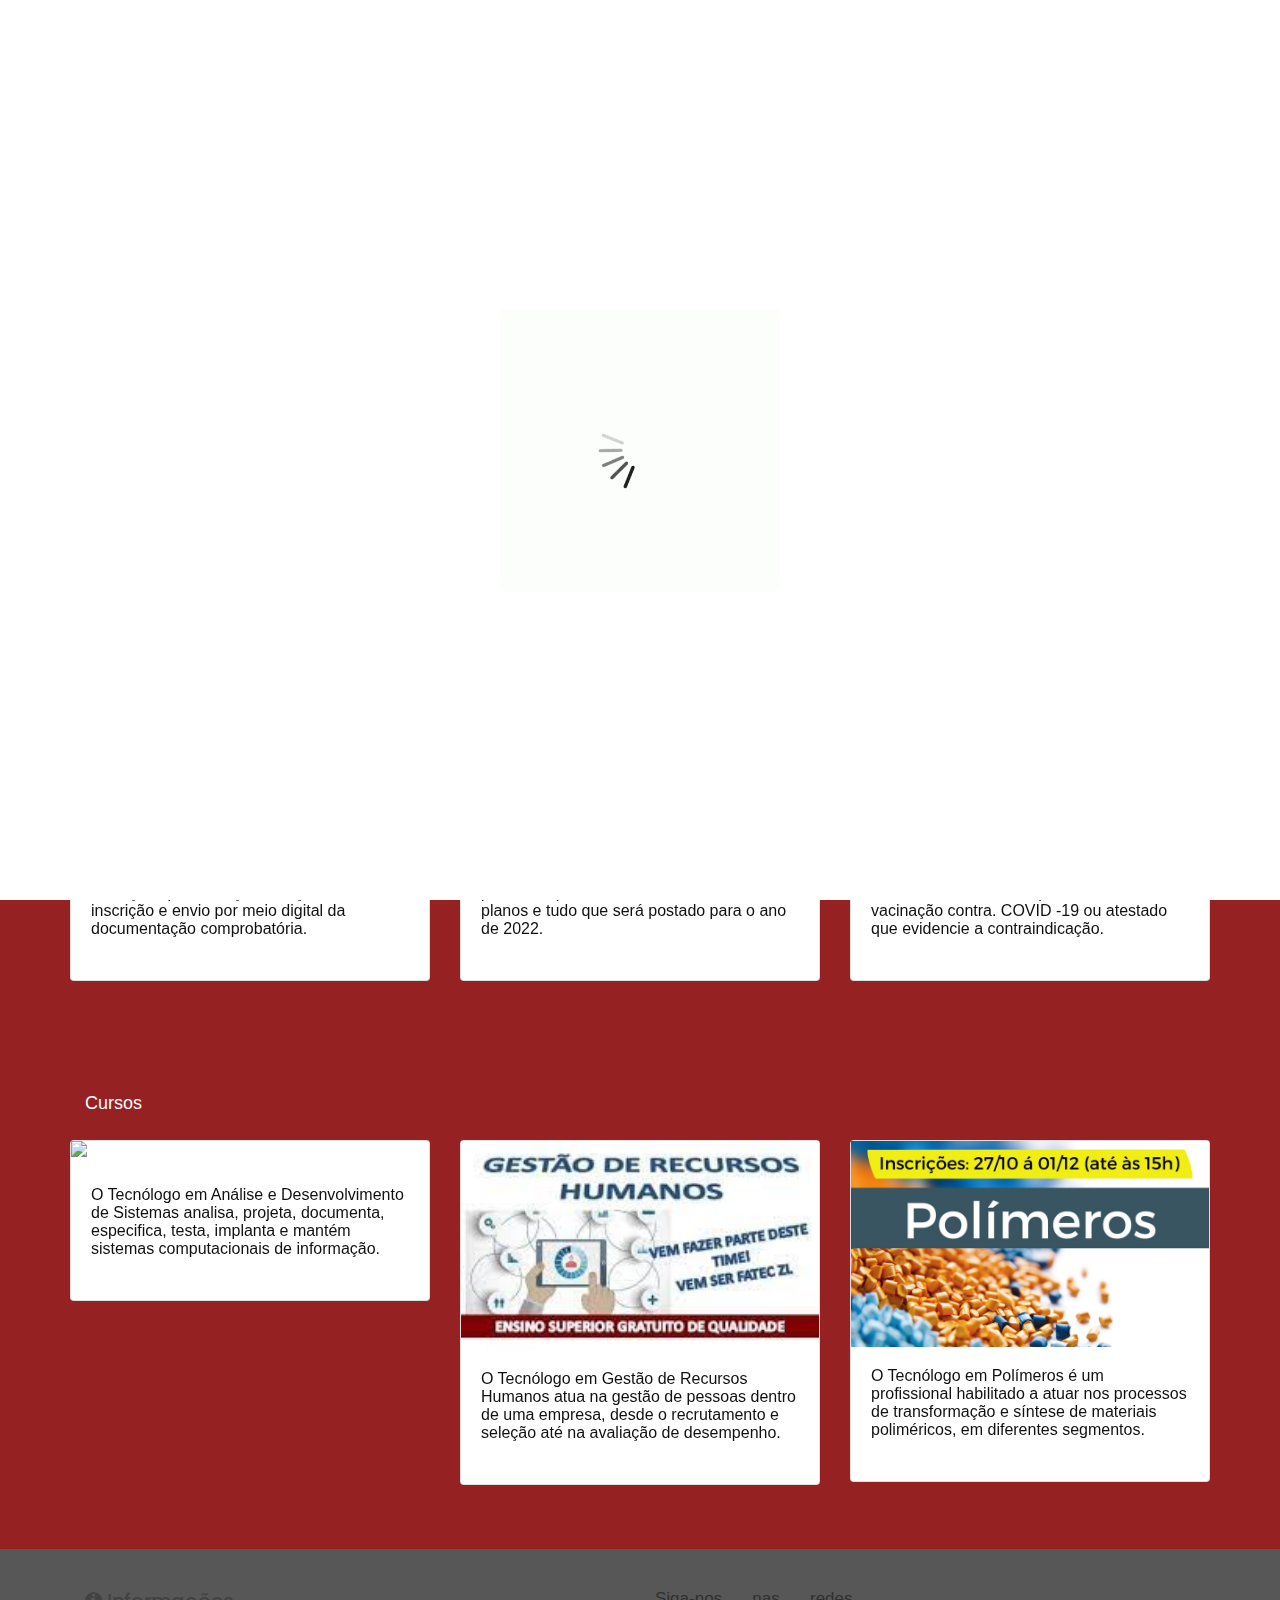
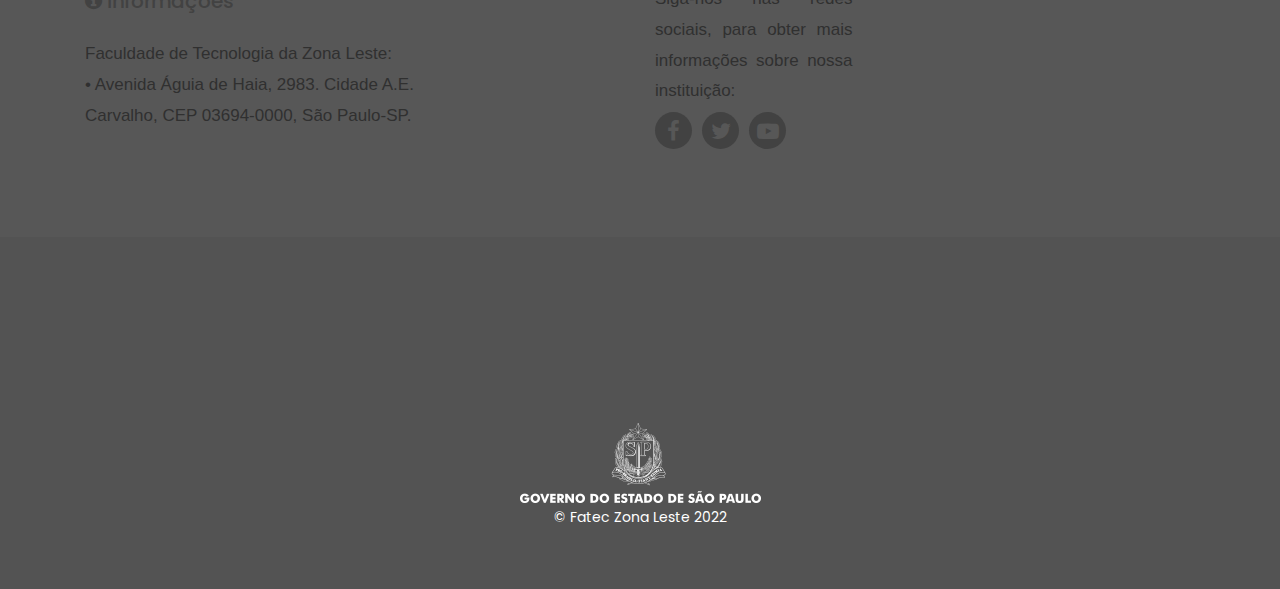
==== commit 3b837bf3: "Update index.html" ====
--- a/index.html
+++ b/index.html
@@ -43,10 +43,13 @@
                <i class="fa fa-arrow-left"></i>
             </div>
             <ul class="list-unstyled components">
-               <li class="active"> <a href="#">Home</a> </li>
-               <li><a href="#about">About </a> </li>
-               <li><a href="#work">Work</a> </li>
-               <li><a href="#contact">Contact </a> </li>
+               <li><a href="https://siga.cps.sp.gov.br/fatec/login.aspx">SIGA Professor</a></li>
+               <li><a href="https://siga.cps.sp.gov.br/aluno/login.aspx">SIGA Aluno</a> </li>
+               <li><a href="http://fatec.sp.gov.br/view/Default.aspx">Email Institucional </a> </li>
+               <li><a href="http://suporte.fateczl.edu.br/">Suporte DTI </a> </li>
+               <li> <a href="https://websai.cps.sp.gov.br/acesso/Login?ReturnUrl=%2FFormulario%2FLista"></a></li>
+
+               
             </ul>
          </nav>
       </div>
@@ -74,9 +77,9 @@
                            <li><a href="#"><i class="fa fa-search" aria-hidden="true"></i></a></li>
                            <li><input type="text" maxlength="100" placeholder="Pesquise aqui"></li>
                            <li><a href="index.html">Inicio</a></li>
-                           <li><a href="sobre.html">Sobre</a></li>
-                           <li><a href="contato.html">Contato</a></li>
-                           <li><a href="cursos.html">Cursos</a></li>
+                           <li><a href="">Sobre</a></li>
+                           <li><a href="">Contato</a></li>
+                           <li><a href="defeitos.html">Defeitos</a></li>
                         </ul>
                      </div>
                   </div>
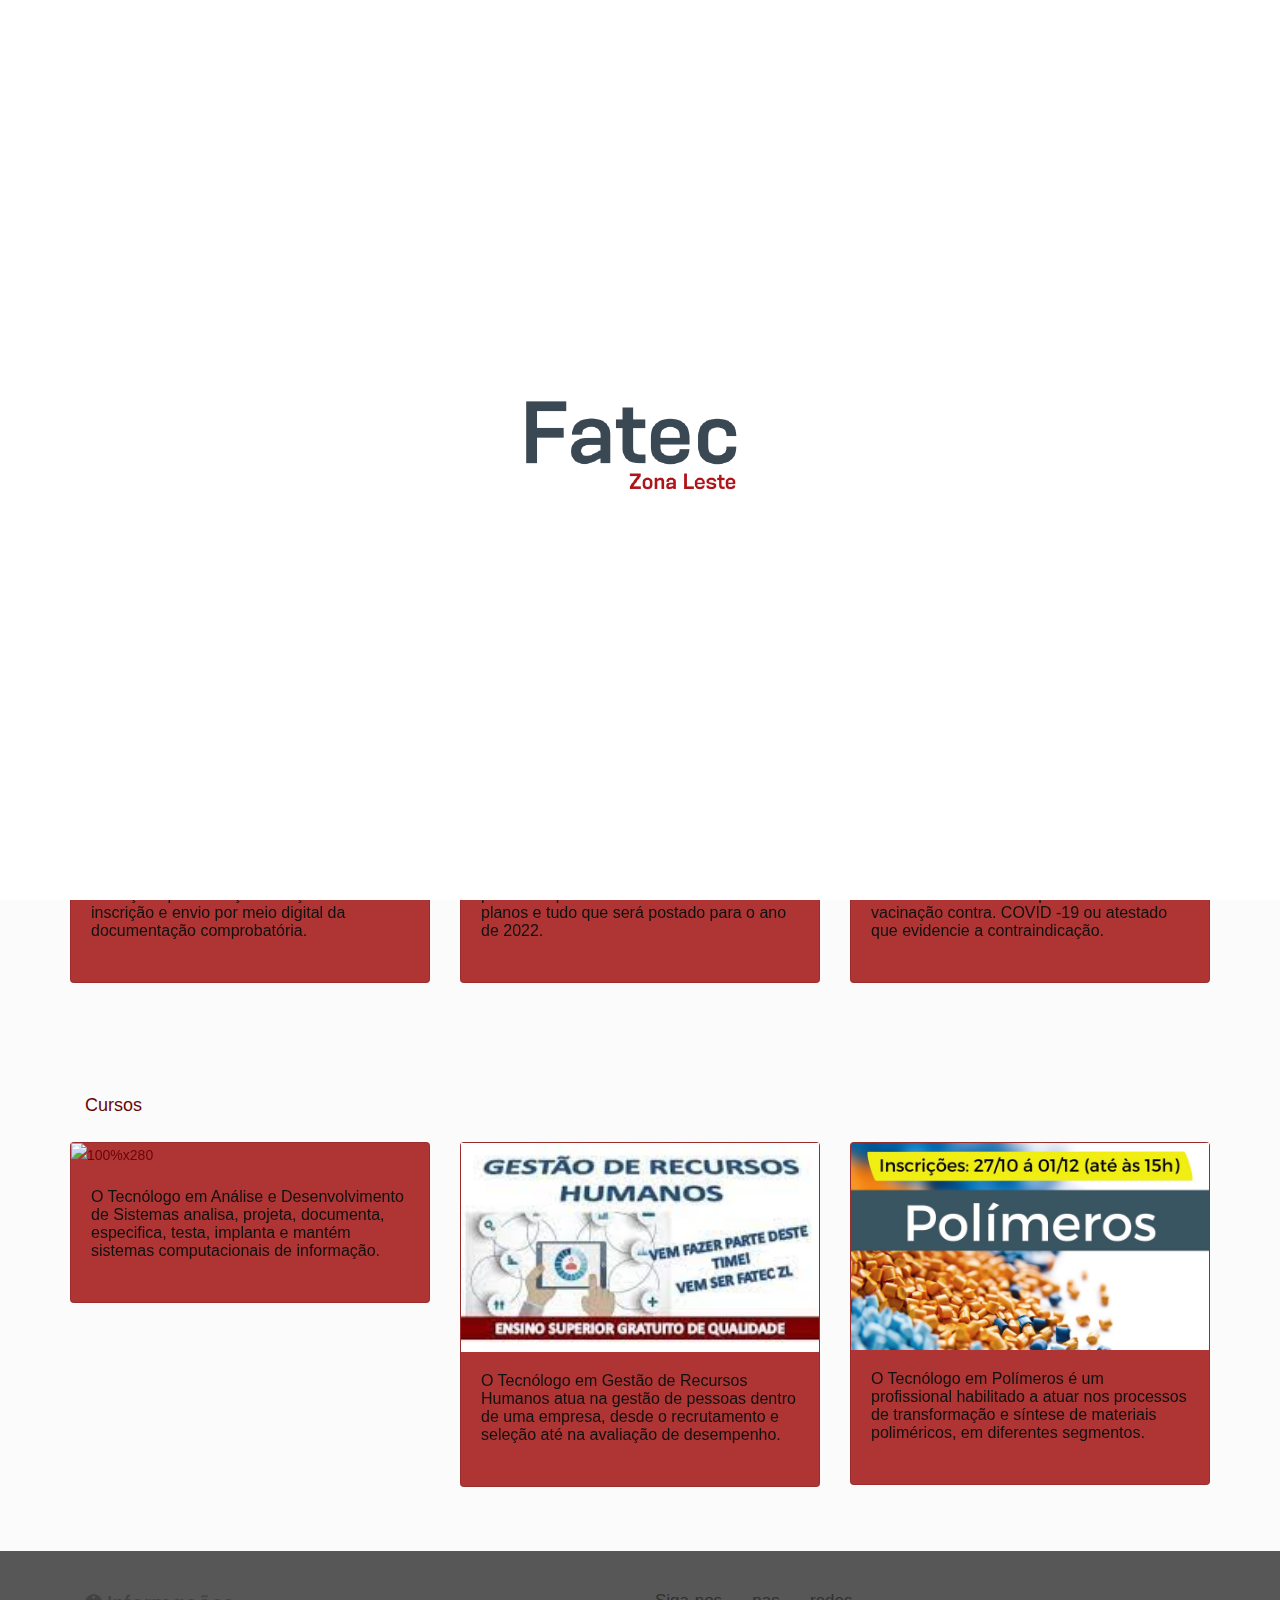
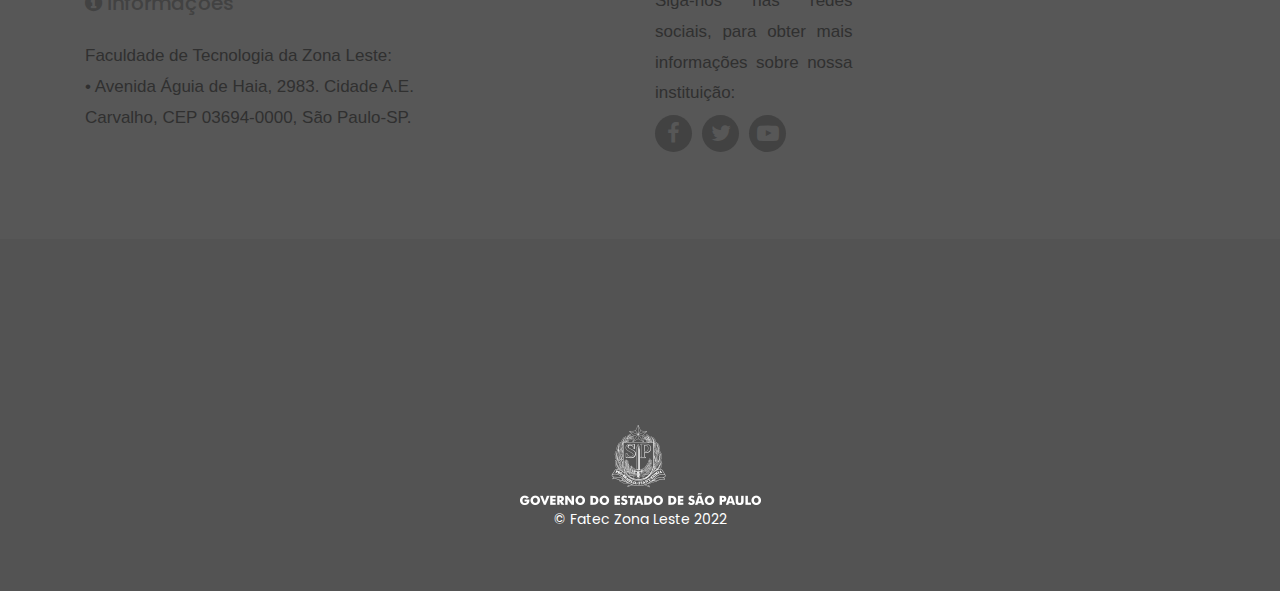
==== commit 1d31fd07: "IHC Defeitos" ====
--- a/index.html
+++ b/index.html
@@ -31,7 +31,7 @@
    <body class="main-layout">
       <!-- loader  -->
       <div class="loader_bg">
-         <div class="loader"><img src="images/loading.gif" alt="#" /></div>
+         <div class="loader"><img src="images/mnycvy7v.bmp" alt="#" /></div>
       </div>
       <!-- end loader -->
       <div class="wrapper">
@@ -48,8 +48,6 @@
                <li><a href="http://fatec.sp.gov.br/view/Default.aspx">Email Institucional </a> </li>
                <li><a href="http://suporte.fateczl.edu.br/">Suporte DTI </a> </li>
                <li> <a href="https://websai.cps.sp.gov.br/acesso/Login?ReturnUrl=%2FFormulario%2FLista"></a></li>
-
-               
             </ul>
          </nav>
       </div>
@@ -77,8 +75,8 @@
                            <li><a href="#"><i class="fa fa-search" aria-hidden="true"></i></a></li>
                            <li><input type="text" maxlength="100" placeholder="Pesquise aqui"></li>
                            <li><a href="index.html">Inicio</a></li>
-                           <li><a href="">Sobre</a></li>
-                           <li><a href="">Contato</a></li>
+                           <li><a href="sobre.html">Sobre</a></li>
+                           <li><a href="contato.html">Contato</a></li>
                            <li><a href="defeitos.html">Defeitos</a></li>
                         </ul>
                      </div>
--- a/css/style.css
+++ b/css/style.css
@@ -76,7 +76,7 @@
      font-weight: normal;
      line-height: normal;
      color: #111111;
-     margin: 0
+     margin: 0; 
 }
 
 h1 {
@@ -165,6 +165,17 @@
 
  :focus {
      outline: 0;
+}
+
+.sobreInfo{
+     display: flex;
+     justify-content: space-around;
+     padding: 10vw;
+
+}
+
+.sobreInfo, h1{
+     text-align: center;
 }
 
 .btn-custom {
@@ -429,6 +440,7 @@
      margin-right: 150px;
 }
 
+
 ul.btn li {
      display: inline-block;
      padding: 0 25px;
@@ -436,7 +448,7 @@
 }
 
 ul.btn li a {
-     color: #fff;
+     color: rgb(182, 18, 18);
      font-size: 16px;
      
 }
@@ -448,7 +460,7 @@
 ul.btn input{
     border: 0;
     margin-right: 300px;
-    border-bottom: 1px solid rgb(255, 255, 255);
+    border-bottom: 1px solid rgb(184, 28, 28);
     background-color: transparent;
     outline: none;
     min-width: 300px;
@@ -459,15 +471,18 @@
 
 ul.btn input,::placeholder{
      font-family: 'DM Sans', sans-serif;
-     color: #ececec;
+     color: #8d3737;
 }
 ul.btn i {
      margin-right: -46px;
 }
 
 ul.btn li a:hover {
-     color: #6A0507;
+     color: #ffffff;
      font-weight: bold;
+     background-color: #af3434;
+     border-radius: 15px;
+     padding: 20px;
  }
 
 .down_btn {
@@ -475,7 +490,7 @@
 }
 
 .down_btn a {
-     background-color: #fff;
+     background-color: rgb(130, 48, 48);
      display: inline-block;
      padding: 7px 35px;
      border-radius: 10px;
@@ -486,6 +501,10 @@
 .down_btn a:hover {
      color: #fff !important;
      background: #000;
+}
+
+.sidebarCollapse img {
+     background-color: red;
 }
 
 
@@ -510,7 +529,7 @@
 
 .header {
      width: 100%;
-     background: #AF3434;
+     background: #fbfbfb;
      padding: 15px 10px;
      position: relative;
      z-index: 960;
@@ -522,6 +541,9 @@
      text-transform: uppercase;
      color: #fff;
      line-height: 40px;
+     background-color: #af3434;
+     border-radius: 15px;
+     padding: 8px;
 }
 
 .logo img{
@@ -530,11 +552,10 @@
 
 
 
-
 /** banner section **/
 
 .banner_main {
-     background: #AF3434;
+     background: #fbfbfb;
      padding: 15px 0 200px 0;
 }
 
@@ -547,8 +568,8 @@
 }
 
 .text-bg h1 {
-     color: #fff;
-     font-family:'Poppins', sans-serif;
+     color: #b73434;
+     font-family: 'Poppins', sans-serif;
      font-size: 71px;
      line-height: 85px;
      padding-bottom: 25px;
@@ -569,7 +590,7 @@
      font-size: 17px;
      font-family: 'DM Sans', sans-serif;
      text-align: justify;
-     color: #ececec;
+     color: #333232;
      line-height: 25px;
      padding-bottom: 50px;
      font-weight: 500;
@@ -764,6 +785,20 @@
 .enviar button:hover{
      background: rgb(63, 63, 63);
 }
+
+.sobre-maps{
+     margin-top: -10px;
+}
+
+.sobre-maps button{ 
+     background: #939393;
+     font-size: 20px;
+     margin-left: 420px;
+     padding: 13px;
+     border: none;
+     width: 30%;
+     border-radius: 40px;
+ }
 
 
 #picture__input {
@@ -795,6 +830,10 @@
      background: #ccc;
    }
    
+ .card {
+     background-color: #af3434;
+ }
+
    .picture:active {
      border-color: turquoise;
      color: turquoise;
@@ -820,14 +859,22 @@
 
 .py-5,
 .pb-5{
-     background-color: #962123;
+     background-color: #fbfbfb;
 }
 
 .mb-3{
-     color: white;
+     color: #6a0507;
      font-family: 'Clear Sans', arial;
 }
  
+
+.logo img {
+     background-color: #af3434;
+     padding: 2px;
+     border-radius: 50px;
+}
+
+
 .pt-5, .py-5 {
      padding-top: -54px;
  }
@@ -910,6 +957,13 @@
 }
 
 /** end choose  section **/
+
+
+
+
+
+
+
 
 
 /** work section **/
